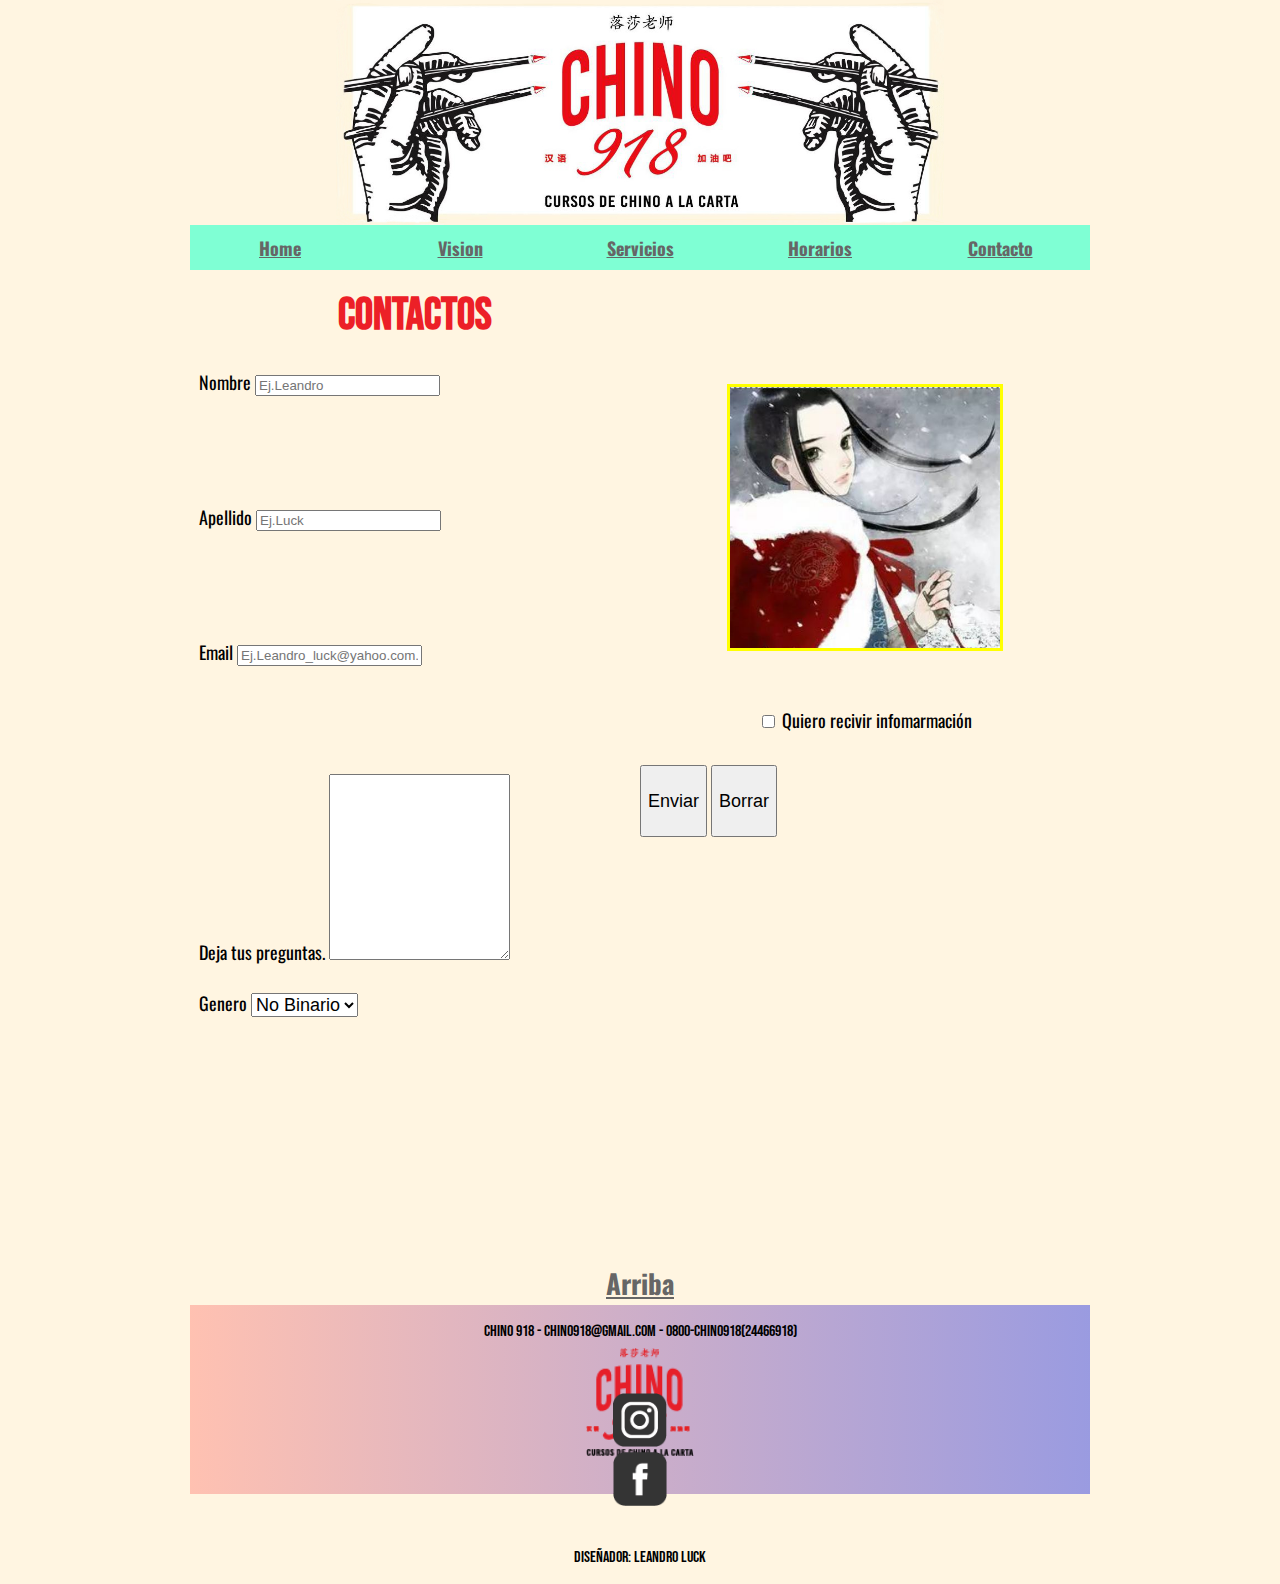
==== views/contactos.html @ fb4c339f "First commit" ====
<!DOCTYPE html>
<html lang="en">
<head>
    <meta charset="UTF-8">
    <meta http-equiv="X-UA-Compatible" content="IE=edge">
    <meta name="viewport" content="width=device-width, initial-scale=1.0">
    <title>Chino 918: contacto</title>
    <meta name="description" content="Tras elegir el curso, taller y/o workshop, completa el formulario y nos pondremos en contacto. Empecemos el camino para aprender.">
    <link rel="stylesheet" href="https://cdn.jsdelivr.net/npm/bootstrap@4.6.0/dist/css/bootstrap.min.css" integrity="sha384-B0vP5xmATw1+K9KRQjQERJvTumQW0nPEzvF6L/Z6nronJ3oUOFUFpCjEUQouq2+l" crossorigin="anonymous">
    <link rel="stylesheet" href="../css/stilos.css">
    <!-- font BebasNeue -->
    <link rel="preconnect" href="https://fonts.gstatic.com">
    <link href="https://fonts.googleapis.com/css2?family=Bebas+Neue&display=swap" rel="stylesheet">
    <!-- font Oswald -->
    <link rel="preconnect" href="https://fonts.gstatic.com">
    <link href="https://fonts.googleapis.com/css2?family=Oswald&display=swap" rel="stylesheet">

</head>
<body class="mediaContacto">
    <div  class="gridCuerpoContacto">
        <header>
            <a href="../index.html" class="imgHeader">
                <img src="../imagenes/header.JPG" alt="Logo" 
                class="rounded-circle imagenHeader">
            </a>
        </header>
        <nav>
            <ul id="gridListaNav">
              <li class="liNav"><a href="../index.html">Home</a></li>
              <li class="liNav"><a href="../views/vision.html">Vision</a></li>
              <li class="liNav"><a href="../views/servicios.html  ">Servicios</a></li>
              <li class="liNav"><a href="./horarios.html">Horarios</a></li>
              <li class="liNav"><a href="./contactos.html">Contacto</a></li>
           </ul>
        </nav>
        <main class="gridMainContacto">
            <section class="gridSectAsideContacto">
                <h1 class="titulo">Contactos</h1>
                <form action="" class="gridParrafoContacto">
                    <div class="form-group textoContacto ">   
                        <label for="nombre">Nombre</label>
                        <input type="text" class="form-control" placeholder="Ej.Leandro" id="nombre">
                    </div>    
                    <div class="form-group textoContacto">
                        <label for="apellido" >Apellido</label>
                        <input type="text" class="form-control" placeholder="Ej.Luck" id="apellido">
                    </div>
                    <div class="form-group textoContacto">
                        <label for="email" >Email</label>
                        <input type="email" class="form-control" placeholder="Ej.Leandro_luck@yahoo.com.ar" id="email">
                    </div>
                    <div class="form-group textoContacto">
                        <label for="mensaje" >Deja tus preguntas.</label>
                        <textarea class="form-control texareaContacto" id="mensaje" rows="3"></textarea>
                    </div>
                    <div class="form-group textoContacto">
                        <label for="genero" >Genero</label>
                    <select class="form-control textoContacto" id="genero">
                            <option >No Binario</option>
                            <option >Masculino</option>
                            <option >Femenino</option>
                    </select>
                    </div>


            </section>
            <aside class="gridAsideContacto">
                <div class="asideProfe">
                    <img src="../imagenes/profesora.JPG" alt="Profesora" class="estiloProfeDos">

                    <div class="form-check checkCentrado textoContacto">
                        <input class="form-check-input" type="checkbox"  value="1" id="aceptar">
                        <label  class="form-check-label" for="aceptar">Quiero recivir infomarmación</label>
                    </div>
                    <div class="btn-group btn-group-toggle "">
                        <input class="btn btn-primary active botonAncho textoContacto" type="submit" value="Enviar">
                        <input class="btn btn-primary botonAncho textoContacto" type="reset" value="Borrar">
                    </div>
                </div>
                
            </aside>                    

        </main> 
        <div class="arriba">
            <a href="./contactos.html">Arriba</a>
        </div>
        <footer id="gridFooter">
            <div class="container divFooter altoUno">
                <div class="row">
                    <div class="col-md-2 col-sm-1" ></div>
                    <div class="col-md-8 col-sm-10">
                        <p class="direccion">Chino 918 - chino918@gmail.com - 0800-CHINO918(24466918)</p>
                    </div>
                    <div class="col-md-2 col-sm-1"></div>
                    
                </div>
            </div>
            <div class="container altoDos">
                <div class="row divLogo">
                    <div class="col-md-4"></div>
                    <div class="col-md-4">
                        <img src="../imagenes/footer.png" alt="logo">
                    </div>
                    <div class="col-md-4"></div>
                   
                </div>
            </div>
            <div class="container altotres">
                <div class="row">
                    <div class="col-md-2 col-sm-1"></div>
                    <div class="inst col-md-3 col-sm-4">
                        <a href="https://www.instagram.com/chino.918/?hl=es-la" >
                            <img src="../imagenes/instragram.png" alt="Logo instagram" class="logoInst">
                            </a>
                    </div>
                    <div class="col-md-2 col-sm-2"></div>
                    <div class="face col-md-3 col-sm-4">
                        <a href="https://www.facebook.com/918chino">
                            <img src="../imagenes/facebook.png" alt="Logo facebook" class="logoFace">
                    </a>
                    </div>
                    <div class="col-md-2 col-sm-1"></div>
                </div>
            </div>
            <div class="container altoCuatro">
                <div class="row dise">
                    <div class="col-md-3"></div>
                    <div class="col-md-6">
                        <p class="creador">Diseñador: Leandro Luck</p>
                    </div>
                    <div class="col-md-3"></div>
                </div>
            </div>
            
        </footer>
    </div>
        <script src="https://code.jquery.com/jquery-3.5.1.slim.min.js" integrity="sha384-DfXdz2htPH0lsSSs5nCTpuj/zy4C+OGpamoFVy38MVBnE+IbbVYUew+OrCXaRkfj" crossorigin="anonymous"></script>
        <script src="https://cdn.jsdelivr.net/npm/popper.js@1.16.1/dist/umd/popper.min.js" integrity="sha384-9/reFTGAW83EW2RDu2S0VKaIzap3H66lZH81PoYlFhbGU+6BZp6G7niu735Sk7lN" crossorigin="anonymous"></script>
        <script src="https://cdn.jsdelivr.net/npm/bootstrap@4.6.0/dist/js/bootstrap.min.js" integrity="sha384-+YQ4JLhjyBLPDQt//I+STsc9iw4uQqACwlvpslubQzn4u2UU2UFM80nGisd026JF" crossorigin="anonymous"></script>  
</body>
</html>
---- css/stilos.css ----
body{   width: 100vh;
        height: 170vh;
        font-family: 'Oswald', sans-serif;
        background-color: #fff5e1;
        margin: auto;}             


h1{ 
        font-family: 'Bebas Neue', cursive; 
        font-size: 5vh;
        color: #ec2027;
        margin: auto; }

h2{
        font-family: 'Bebas Neue', cursive;
        font-size: 4vh;
        color: #000;}

h3{
        font-family: 'Bebas Neue', cursive;
        font-size: 3vh;
        color: #000;}

p{      font-family: 'Bebas Neue', cursive;
        font-size: 2vh;}


a{
        font-weight:bold;
        color: #666;}




body footer div img{    max-width: 12vh;
                        height: 12vh;}





body div footer { background-image: linear-gradient(to left, rgba(51, 63, 224, 0.493) , rgba(255, 0, 0, 0.212));} 


.gridCuerpo{
                display: grid;
                grid-template-rows:25vh 5vh 105vh 5vh 21vh 10vh;
                grid-template-columns: 100vh;
                grid-template-areas:"header  "
                                    "nav     "
                                    "mainCentral "
                                    "arriba  "
                                    "footer  "
                                     ".";}


.gridCuerpoContacto{
                        display: grid;
                        grid-template-rows:25vh 5vh 110vh 5vh 21vh 10vh;
                        grid-template-columns: 100vh;
                        grid-template-areas:"header  "
                                        "nav     "
                                        "mainCentral "
                                        "arriba  "
                                        "footer  "
                                        ".";}


.imgHeader{grid-area: header;
            width:100%;
            display: grid;
            grid-template-columns:10vh 80vh 10vh;
            grid-template-rows: 100vh;
            grid-template-areas:". centrado .";
            justify-items: center;}

.imagenHeader{  grid-area: centrado;
                max-width: 100%;
                height: 25vh;
                

}

nav{ font-size: 2vh;
     grid-area: nav;
     background-color: aquamarine;}


.liNav:hover{ font-size: 120%;
                transition: 2s;}

#gridListaNav{  margin: 0%;
                padding: 0%;
                list-style: none;
                height: 100%;
                grid-area: nav;
                display: grid;
                grid-template-rows:100%;
                grid-template-columns:20% 20% 20% 20% 20%;
               justify-items: center;
                align-items: center;}


.gridMain{      grid-area: mainCentral;
                display: grid;
                grid-template-rows: 105vh;
                grid-template-columns:50vh 50vh ;
                grid-template-areas:"section aside";}  


.gridMainHorarios{      grid-area: mainCentral;
                        display: grid;
                        grid-template-rows:10vh 90vh;
                        grid-template-columns:50vh 50vh;
                        grid-template-areas:" horarios  . "
                                            " tabla     tabla";} 
        
.gridMainContacto{      grid-area: mainCentral;
                        display: grid;
                        grid-template-rows: 120vh;
                        grid-template-columns:50vh 50vh ;
                        grid-template-areas:"section aside";}
 
.tituloHorario{ grid-area: horarios;
                text-align: center;}

.tablaHorarios{grid-area: tabla;
                }

                                   

.gridSectAside{   grid-area: section;
                  display: grid;
                  grid-template-rows: 10vh 95vh;
                  grid-template-columns:50vh;
                  grid-template-areas:  "titulo  "
                                        "parrafo";}

.gridSectAsideContacto{ grid-area: section;
                        display: grid;
                        grid-template-rows: 10vh 70vh;
                        grid-template-columns:50vh;
                        grid-template-areas:  "titulo  "
                                        "parrafo";}

      
.titulo{grid-area: titulo; 
        text-align: center;
        margin: auto;}

.parrafo{grid-area: parrafo;
         margin: 2%;
        text-align: justify;}

.gridParrafoContacto{grid-area: parrafo;
         margin: 2%;
        text-align: justify;
        display: grid;
        grid-template-rows: 15vh 15vh 15vh 24vh 18vh;}


.textoContacto{font-size: 2vh;}

.texareaContacto{height: 20vh;}


.gridAsideIndex{ grid-area: aside;
                display: grid;
                grid-template-rows: 10vh 30vh 70vh ;
                grid-template-columns:50vh;
                grid-template-areas:  "titulo  "
                                      "asideVideo  "
                                      "parrafoDos";}

.gridAsideVision{ grid-area: aside;
                 display: grid;
                 grid-template-rows: 10vh 90vh ;
                 grid-template-columns:50vh;
                 grid-template-areas:  "titulo  "
                                        "asideProfe";}

.gridAsideServicios{ grid-area: aside;
                display: grid;
                grid-template-rows: 10vh 90vh ;
                grid-template-columns:50vh;
                grid-template-areas:  "titulo  "
                                      "parrafoDos";}


.gridAsideContacto{ grid-area: aside;
                  display: grid;
                  grid-template-rows: 10vh 70vh ;
                  grid-template-columns:50vh;
                  grid-template-areas:  "titulo  "
                                        "asideProfe";}

.asideVideo{    grid-area: asideVideo;
                display: grid;
                justify-content: space-evenly }

.asideProfe{    grid-area: asideProfe  ;
                 display: grid;
                grid-template-rows: 35vh 10vh;}

.cardTex{
                text-align: center;
}


.estiloVideo{   max-width: 100%;
                max-height: 100% ;
                border: solid  yellow;}

.profeDimension{height: 100%;
                width: 100%;}

.estiloProfe{   max-width: 50vh;
                max-height: 50vh ;
                border: solid  yellow;
                display: flex;
                margin: auto;
                }

.estiloProfeDos{   max-width: 30vh;
                    max-height: 30vh ;
                   border: solid  yellow;
                   display: flex;
                   margin: auto;}
.botonAncho{
                height: 8vh;}


.cardAncho{     width: 100%;}

.parrafoDos{grid-area: parrafoDos;
            margin: 2%;
            text-align: justify}
      

.arriba{font-size: 3vh; 
        grid-area: arriba;
        text-align: center;
        margin: auto;}


.checkCentrado{margin: auto;}        
        
#gridFooter{   
                grid-area: footer;}

    .divFooter{ grid-area: direc;
                text-align: center;}

    .direccion{font-size: 1.8vh;}

    .altoUno{height: 3vh;}
                            
    .altoDos{height: 5vh;}
                            
    .altoTres{height: 15vh;}
                            
    .altoCuatro{height: 4vh;}
                            
    .divLogo{ grid-area: logo;
            text-align: center;}
                            
    .inst{ grid-area: inst;
            text-align: center;}
                            
    .logoInst{ height: 6vh;
                width: 6vh;}
                            
    .face{ grid-area: face;
           text-align: center;}
                            
    .logoFace{ height: 6vh;
               width: 6vh;}
                            
    .dise{  grid-area: crea;
            text-align: center;}
                            
    .creador{ margin: 4vh 0 0 0 ;
              font-size: 1.8vh;}



.wc{    font-size: 2.2vh;
        color: rgb(131, 175, 106);
        margin: 2vh;}
                                    
.wde{   font-size: 2.2vh;        
        color: rgb(133, 114, 202);
        margin: 2vh;}
                    
.c{     font-size: 2.2vh;
        color: rgb(205, 219, 143);
        margin: 2vh;}
        
                    
.ta{    font-size: 2.2vh;
        color: rgb(224, 24, 174);
        margin: 2vh;}


        
.tablaInd{   grid-area: inicio;
                display: grid;
                grid-template-columns:10vh 10vh 15vh 40vh 10vh 15vh;
                text-align: center;
                font-size: 2.3vh;
                color: #666;}

.tablaWc{    grid-area: uno;
                display: grid;
                grid-template-columns:10vh 10vh 15vh 40vh 10vh 15vh;
                text-align: center;
                font-size: 2vh;
                color: rgb(131, 175, 106);}

.tablaWcDos{ grid-area: dos;
                display: grid;
                grid-template-columns:10vh 10vh 15vh 40vh 10vh 15vh;
                text-align: center;
                font-size: 2vh;
                color: rgb(131, 175, 106);}
            
.tablaWde{   grid-area: tres;
                display: grid;
                grid-template-columns:10vh 10vh 15vh 40vh 10vh 15vh;
                text-align: center;
                font-size: 2vh;
                color: rgb(133, 114, 202);}
            
.tablac{     grid-area: cuatro;
        display: grid;
        grid-template-columns:10vh 10vh 15vh 40vh 10vh 15vh;
        text-align: center;
        font-size: 2vh;
        color: rgb(205, 219, 143);}

.tablacDos{  grid-area: cinco;
        display: grid;
        grid-template-columns:10vh 10vh 15vh 40vh 10vh 15vh;
        text-align: center;
        font-size: 2vh;
        color: rgb(205, 219, 143);}
            
.tablaTa{    grid-area: seis;
        display: grid;
        grid-template-columns:10vh 10vh 15vh 40vh 10vh 15vh;
        text-align: center;
        font-size: 2vh;
        color: rgb(224, 24, 174);}

             
/*index*/
@media only screen and (max-width:576px){

body{width: 40vh;}

.imgHeader{grid-area: header;
        width:100%;
        display: grid;
        grid-template-columns:5vh 30vh 5vh;
        grid-template-rows: 100vh;
        grid-template-areas:". centrado .";
        justify-items: center;}

body footer div img{max-width: 5vh;
                   height: 5vh;}
/*Index*/
.mediaIndex{height: 190vh;}

.gridCuerpo{
                display: grid;
                grid-template-rows:25vh 5vh 125vh 5vh 20vh 5vh;
                grid-template-columns: 40vh;
                grid-template-areas:"header  "
                                    "nav     "
                                    "mainCentral "
                                    "arriba  "
                                    "footer  "
                                     ".";}

.gridMain{      grid-area: mainCentral;
                display: grid;
                grid-template-rows: 80vh 60vh;
                grid-template-columns:40vh ;
                grid-template-areas:"section"
                                    "aside";} 

.gridAsideIndex{ grid-area: aside;
                 display: grid;
                 grid-template-rows: 20vh 30vh ;
                grid-template-columns:40vh;
                grid-template-areas:  "parrafoDos  "
                                         "asideVideo";}
/*Vision*/
.mediaVision{height: 80vh;}

.gridCuerpoMediaVision{
        display: grid;
        grid-template-rows:25vh 5vh 80vh 5vh 20vh 5vh;
        grid-template-columns: 40vh;
        grid-template-areas:"header  "
                            "nav     "
                            "mainCentral "
                            "arriba  "
                            "footer  "
                             ".";}

.gridMainMediaVision{      grid-area: mainCentral;
                        display: grid;
                        grid-template-rows: 30vh 50vh;
                        grid-template-columns:40vh ;
                        grid-template-areas:"section"
                                    "aside";} 

 
.gridSectAside{   grid-area: section;
                  display: grid;
                  grid-template-rows: 10vh 60vh;
                  grid-template-columns:40vh;
                  grid-template-areas:  "titulo  "
                                       "parrafo";}



.gridAsideVision{ grid-area: aside;
                  display: grid;
                  grid-template-rows: 5vh 40vh ;
                  grid-template-columns:40vh;
                  grid-template-areas:  ". "
                                        "asideProfe";}

.estiloProfe{   max-width: 30vh;
                max-height: 30vh ;
                border: solid  yellow;
                display: flex;
                margin: auto;}

/*Sevicios*/
.mediaServicios{height: 300vh;}

.gridCuerpoMediaServicios{ 
                            display: grid;
                            grid-template-rows:25vh 5vh 158vh 5vh 20vh 1vh;
                            grid-template-columns: 40vh;
                            grid-template-areas:"header  "
                                                "nav     "
                                                "mainCentral "
                                                "arriba  "
                                                "footer  "
                                                ".";}

.gridMainServicios{     grid-area: mainCentral;
                        display: grid;
                        grid-template-rows: 88vh 70vh;
                        grid-template-columns:40vh ;
                        grid-template-areas:"section"
                                             "aside";} 

.gridSectAside{   grid-area: section;
                  display: grid;
                  grid-template-rows: 10vh 100vh;
                  grid-template-columns:40vh;
                  grid-template-areas:  "titulo  "
                                        "parrafo";}

.gridAsideServicios{ grid-area: aside;
                     display: grid;
                     grid-template-rows: 1vh 69vh ;
                     grid-template-columns:40vh;
                     grid-template-areas:  "titulo  "
                                           "parrafoDos";}
                                           
.mediaParrafo{grid-area: parrafo;
         margin: 0;
        text-align: center;}

.mediaParrafoDos{grid-area: parrafoDos;
         margin: 0;
        text-align: center;}

.wc{    margin: 0;}
                                    
.wde{   margin: 0;}
                    
.c{     margin: 0;}
        
                    
.ta{    margin: 0;}

/*Horarios*/

.mediaHorarios{height: 100vh;}

.gridCuerpoMediaHorario{
                        display: grid;
                        grid-template-rows:25vh 5vh 100vh 5vh 21vh 1vh;
                        grid-template-columns: 40vh;
                        grid-template-areas:"header  "
                                        "nav     "
                                        "mainCentral "
                                        "arriba  "
                                        "footer  "
                                        ".";}

.gridMainHorarios{      grid-area: mainCentral;
                        display: grid;
                        grid-template-rows:10vh 90vh;
                        grid-template-columns:20vh 20vh;
                        grid-template-areas:" horarios  . "
                                            " tabla     tabla";} 



.tablaInd{   grid-area: inicio;
             display: grid;
             grid-template-columns:4.5vh 6vh 6vh 9.5vh 9vh 5vh;
             text-align: center;
             font-size: 1.8vh;
             color: #666;}
                                
.tablaWc{    grid-area: uno;
             display: grid;
             grid-template-columns:4.5vh 6vh 6vh 9.5vh 9vh 5vh;
             text-align: center;
             font-size: 1.3vh;
             color: rgb(131, 175, 106);}
                                
.tablaWcDos{ grid-area: dos;
             display: grid;
             grid-template-columns:4.5vh 6vh 6vh 9.5vh 9vh 5vh;
             text-align: center;
             font-size: 1.3vh;
             color: rgb(131, 175, 106);}
                                            
.tablaWde{   grid-area: tres;
             display: grid;
             grid-template-columns:4.5vh 6vh 6vh 9.5vh 9vh 5vh;
             text-align: center;
             font-size: 1.3vh;
             color: rgb(133, 114, 202);}
                                            
.tablac{     grid-area: cuatro;
             display: grid;
             grid-template-columns:4.5vh 6vh 6vh 9.5vh 9vh 5vh;
             text-align: center;
             font-size: 1.3vh;
             color: rgb(205, 219, 143);}
                                
.tablacDos{  grid-area: cinco;
             display: grid;
             grid-template-columns:4.5vh 6vh 6vh 9.5vh 9vh 5vh;
             text-align: center;
             font-size: 1.3vh;
             color: rgb(205, 219, 143);}
                                            
.tablaTa{    grid-area: seis;
             display: grid;
             grid-template-columns:4.5vh 6vh 6vh 9.5vh 9vh 5vh;
             text-align: center;
             font-size: 1.3vh;
             color: rgb(224, 24, 174);}

/*Contacto*/

.mediaContacto{height: 200vh;}

.gridCuerpoContacto{
        display: grid;
        grid-template-rows:25vh 5vh 160vh 5vh 21vh 1vh;
        grid-template-columns: 40vh;
        grid-template-areas:"header  "
                        "nav     "
                        "mainCentral "
                        "arriba  "
                        "footer  "
                        ".";}

.gridMainContacto{      grid-area: mainCentral;
                        display: grid;
                        grid-template-rows: 85vh 80vh;
                        grid-template-columns:40vh ;
                        grid-template-areas:"section"
                                             "aside";}

.gridSectAsideContacto{ grid-area: section;
                        display: grid;
                        grid-template-rows: 10vh 70vh;
                        grid-template-columns:40vh;
                        grid-template-areas:  "titulo  "
                                        "parrafo";}

.gridAsideContacto{ grid-area: aside;
                  display: grid;
                  grid-template-rows: 10vh 70vh ;
                  grid-template-columns:40vh;
                  grid-template-areas:  "titulo  "
                                        "asideProfe";}
/*Footer - todos*/
.logoInst{ height: 2vh;
           width: 2vh;}

                                                    
.logoFace{ height: 2vh;
           width: 2vh;}

.creador{ font-size: 1vh;
        margin:0;}

.arriba{font-size: 2vh;}

.direccion{font-size: 1vh;}

    
 }
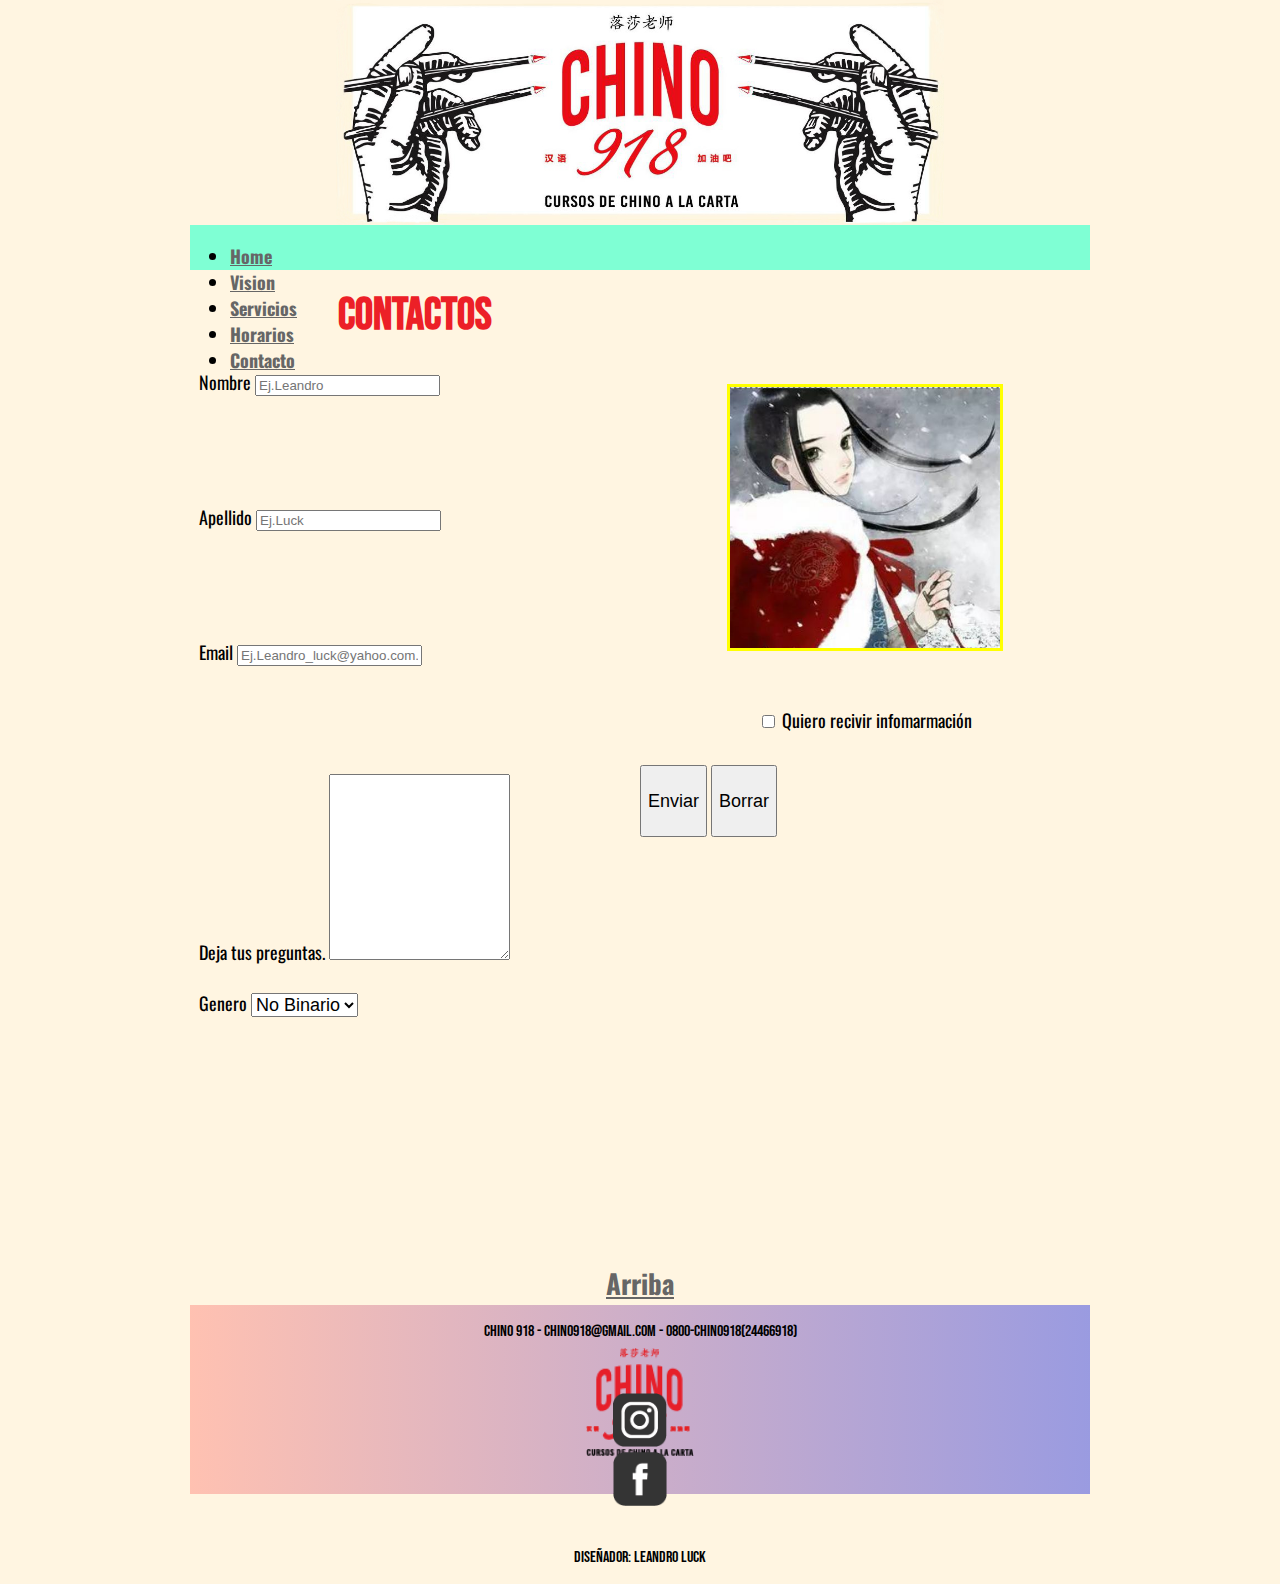
==== commit 8799c11a: "Se corrigen errores en grids del index y en el media query el navegador pase de ser horizontal a ser" ====
--- a/views/contactos.html
+++ b/views/contactos.html
@@ -5,6 +5,7 @@
     <meta http-equiv="X-UA-Compatible" content="IE=edge">
     <meta name="viewport" content="width=device-width, initial-scale=1.0">
     <title>Chino 918: contacto</title>
+    <meta name="keywords" content="Idioma, Lenguaje, Lengua, Chino, Chino Mandarin, Clases, Enseñanza, Estudio, Aprendisaje, Talleres, Workshop, Traducción, ">
     <meta name="description" content="Tras elegir el curso, taller y/o workshop, completa el formulario y nos pondremos en contacto. Empecemos el camino para aprender.">
     <link rel="stylesheet" href="https://cdn.jsdelivr.net/npm/bootstrap@4.6.0/dist/css/bootstrap.min.css" integrity="sha384-B0vP5xmATw1+K9KRQjQERJvTumQW0nPEzvF6L/Z6nronJ3oUOFUFpCjEUQouq2+l" crossorigin="anonymous">
     <link rel="stylesheet" href="../css/stilos.css">
@@ -25,7 +26,7 @@
             </a>
         </header>
         <nav>
-            <ul id="gridListaNav">
+            <ul class="gridListaNav">
               <li class="liNav"><a href="../index.html">Home</a></li>
               <li class="liNav"><a href="../views/vision.html">Vision</a></li>
               <li class="liNav"><a href="../views/servicios.html  ">Servicios</a></li>
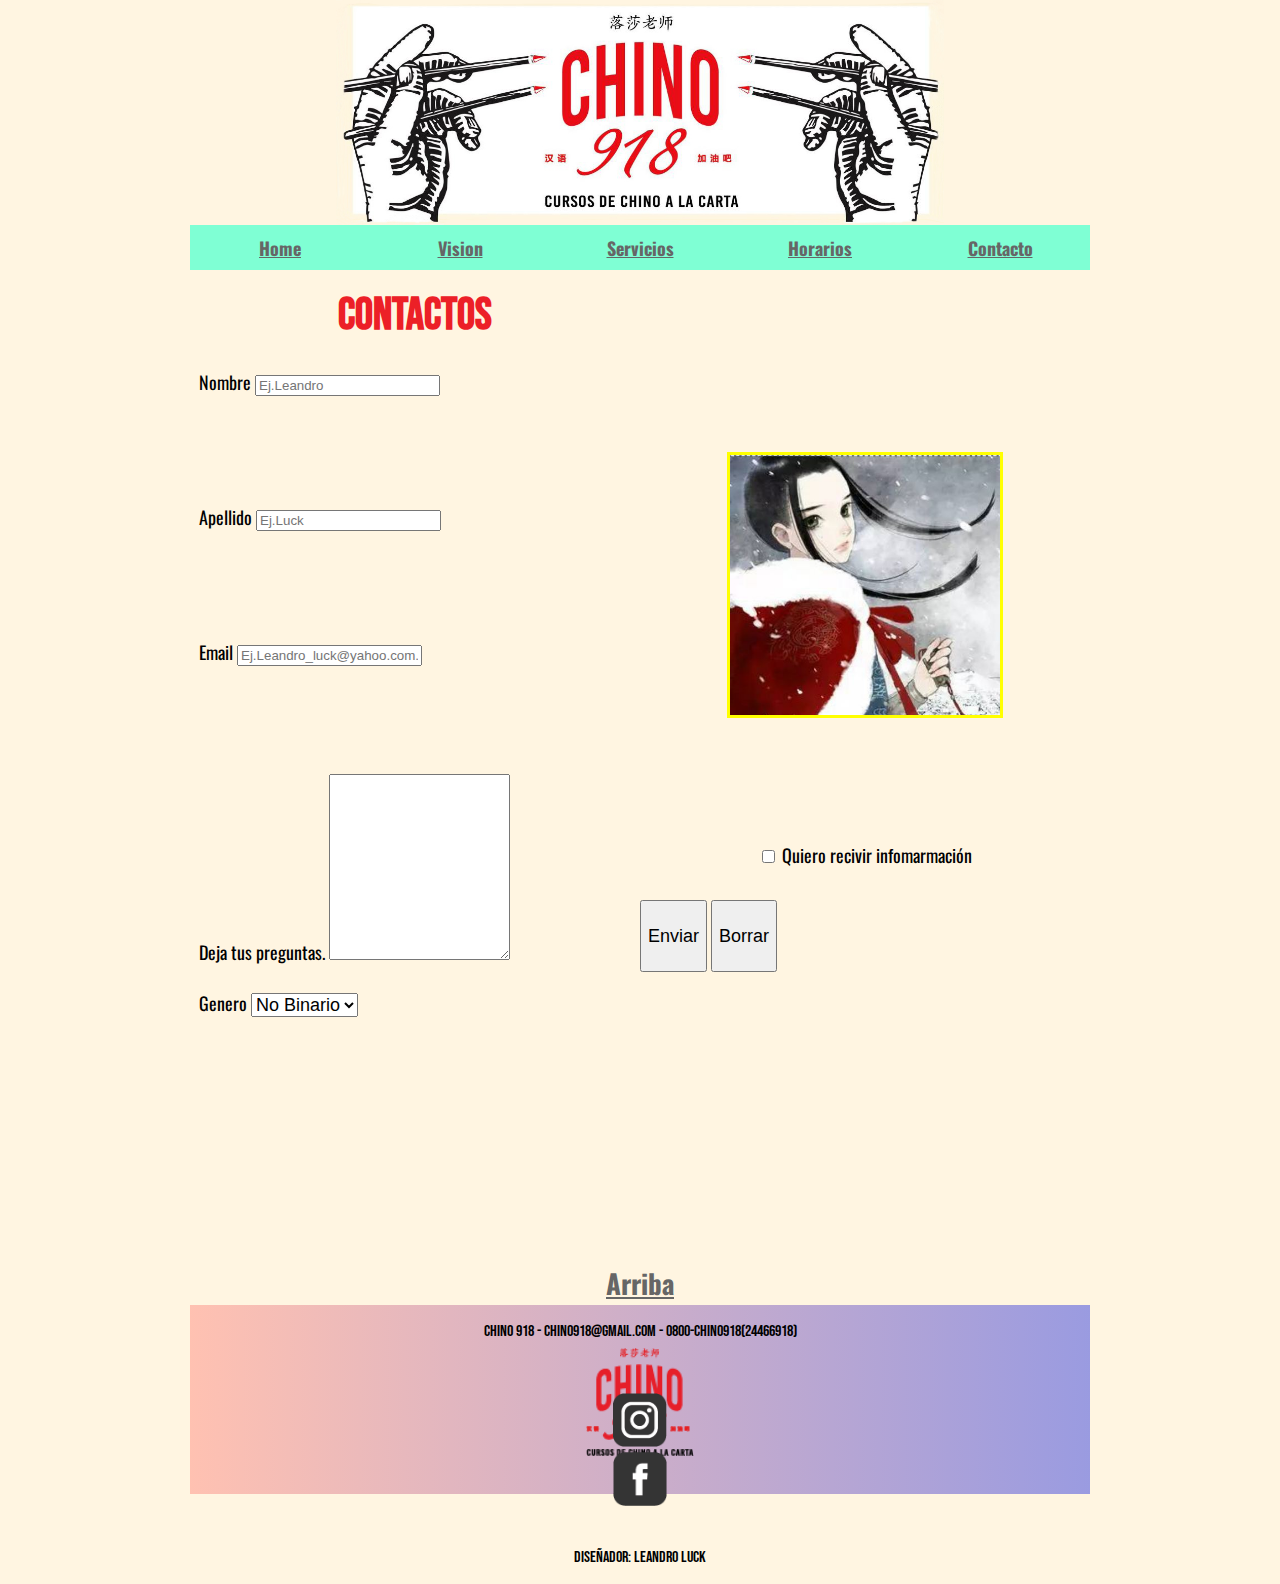
==== commit 4888c7e5: "Se corrigieron dos las paginas y se cambiaron las medias de los menus" ====
--- a/views/contactos.html
+++ b/views/contactos.html
@@ -8,7 +8,7 @@
     <meta name="keywords" content="Idioma, Lenguaje, Lengua, Chino, Chino Mandarin, Clases, Enseñanza, Estudio, Aprendisaje, Talleres, Workshop, Traducción, ">
     <meta name="description" content="Tras elegir el curso, taller y/o workshop, completa el formulario y nos pondremos en contacto. Empecemos el camino para aprender.">
     <link rel="stylesheet" href="https://cdn.jsdelivr.net/npm/bootstrap@4.6.0/dist/css/bootstrap.min.css" integrity="sha384-B0vP5xmATw1+K9KRQjQERJvTumQW0nPEzvF6L/Z6nronJ3oUOFUFpCjEUQouq2+l" crossorigin="anonymous">
-    <link rel="stylesheet" href="../css/stilos.css">
+    <link rel="stylesheet" href="../estilo.css">
     <!-- font BebasNeue -->
     <link rel="preconnect" href="https://fonts.gstatic.com">
     <link href="https://fonts.googleapis.com/css2?family=Bebas+Neue&display=swap" rel="stylesheet">
@@ -19,13 +19,13 @@
 </head>
 <body class="mediaContacto">
     <div  class="gridCuerpoContacto">
-        <header>
+        <header class="gridHeaderIndex">
             <a href="../index.html" class="imgHeader">
                 <img src="../imagenes/header.JPG" alt="Logo" 
                 class="rounded-circle imagenHeader">
             </a>
         </header>
-        <nav>
+        <nav class="gridNavIndex">
             <ul class="gridListaNav">
               <li class="liNav"><a href="../index.html">Home</a></li>
               <li class="liNav"><a href="../views/vision.html">Vision</a></li>
--- a/estilo.css
+++ b/estilo.css
@@ -0,0 +1,977 @@
+body {
+  width: 100vh;
+  height: 170vh;
+  font-family: 'Oswald', sans-serif;
+  background-color: #fff5e1;
+  margin: auto;
+}
+
+h1 {
+  font-family: 'Bebas Neue', cursive;
+  font-size: 5vh;
+  color: #ec2027;
+  margin: auto;
+}
+
+h2 {
+  font-family: 'Bebas Neue', cursive;
+  font-size: 4vh;
+  color: #000;
+}
+
+h3 {
+  font-family: 'Bebas Neue', cursive;
+  font-size: 3vh;
+  color: #000;
+}
+
+p {
+  font-family: 'Bebas Neue', cursive;
+  font-size: 2vh;
+}
+
+a {
+  font-weight: bold;
+  color: #666;
+}
+
+body footer div img {
+  max-width: 12vh;
+  height: 12vh;
+}
+
+body div footer {
+  background-image: -webkit-gradient(linear, right top, left top, from(rgba(51, 63, 224, 0.493)), to(rgba(255, 0, 0, 0.212)));
+  background-image: linear-gradient(to left, rgba(51, 63, 224, 0.493), rgba(255, 0, 0, 0.212));
+}
+
+/*Index*/
+.gridCuerpo {
+  display: -ms-grid;
+  display: grid;
+  -ms-grid-rows: 25vh 5vh 105vh 5vh 21vh 10vh;
+      grid-template-rows: 25vh 5vh 105vh 5vh 21vh 10vh;
+  -ms-grid-columns: 100vh;
+      grid-template-columns: 100vh;
+      grid-template-areas: "heade  "+ "nave     "+ "mainCentral "+ "arriba  "+ "footer  "+ ".";
+}
+
+.gridHeaderIndex {
+  -ms-grid-row: 1;
+  -ms-grid-column: 1;
+  grid-area: heade;
+  display: -ms-grid;
+  display: grid;
+      grid-template-rows: 25vh;
+      grid-template-columns: 100vh;
+}
+
+.imgHeader {
+  width: 100%;
+  display: -ms-grid;
+  display: grid;
+  -ms-grid-columns: 10vh 80vh 10vh;
+      grid-template-columns: 10vh 80vh 10vh;
+  -ms-grid-rows: 25vh;
+      grid-template-rows: 25vh;
+      grid-template-areas: ". centrado .";
+  justify-items: center;
+}
+
+.imagenHeader {
+  -ms-grid-row: 1;
+  -ms-grid-column: 2;
+  grid-area: centrado;
+  max-width: 100%;
+  height: 25vh;
+}
+
+.gridNavIndex {
+  -ms-grid-row: 2;
+  -ms-grid-column: 1;
+  grid-area: nave;
+  display: -ms-grid;
+  display: grid;
+      grid-template-rows: 5vh;
+  grid-column: 100vh;
+}
+
+.gridListaNav {
+  margin: 0%;
+  padding: 0%;
+  list-style: none;
+  height: 5vh;
+  display: -ms-grid;
+  display: grid;
+  -ms-grid-rows: 100%;
+      grid-template-rows: 100%;
+  -ms-grid-columns: 20% 20% 20% 20% 20%;
+      grid-template-columns: 20% 20% 20% 20% 20%;
+  justify-items: center;
+  -webkit-box-align: center;
+      -ms-flex-align: center;
+          align-items: center;
+}
+
+nav {
+  font-size: 2vh;
+  grid-area: nav;
+  background-color: aquamarine;
+}
+
+.liNav:hover {
+  font-size: 120%;
+  -webkit-transition: 2s;
+  transition: 2s;
+}
+
+.gridMain {
+  -ms-grid-row: 3;
+  -ms-grid-column: 1;
+  grid-area: mainCentral;
+  display: -ms-grid;
+  display: grid;
+      grid-template-rows: 105vh;
+      grid-template-columns: 50vh 50vh;
+      grid-template-areas: "section aside";
+}
+
+.gridSectAside {
+  -ms-grid-row: 1;
+  -ms-grid-column: 1;
+  grid-area: section;
+  display: -ms-grid;
+  display: grid;
+      grid-template-rows: 10vh 95vh;
+      grid-template-columns: 50vh;
+      grid-template-areas: "titulo  "+ "parrafo";
+}
+
+.titulo {
+  -ms-grid-row: 1;
+  -ms-grid-column: 1;
+  grid-area: titulo;
+  text-align: center;
+  margin: auto;
+}
+
+.parrafo {
+  -ms-grid-row: 2;
+  -ms-grid-column: 1;
+  grid-area: parrafo;
+  margin: 2%;
+  text-align: justify;
+}
+
+.gridAsideIndex {
+  -ms-grid-row: 1;
+  -ms-grid-column: 2;
+  grid-area: aside;
+  display: -ms-grid;
+  display: grid;
+      grid-template-rows: 10vh 30vh 70vh;
+      grid-template-columns: 50vh;
+      grid-template-areas: "titulo  "+ "asideVideo  "+ "parrafoDos";
+}
+
+.asideVideo {
+  -ms-grid-row: 2;
+  -ms-grid-column: 1;
+  grid-area: asideVideo;
+  display: -ms-grid;
+  display: grid;
+  -webkit-box-pack: space-evenly;
+      -ms-flex-pack: space-evenly;
+          justify-content: space-evenly;
+}
+
+.estiloVideo {
+  max-width: 100%;
+  max-height: 100%;
+  border: solid  yellow;
+}
+
+.parrafoDos {
+  -ms-grid-row: 2;
+  -ms-grid-column: 1;
+  grid-area: parrafoDos;
+  margin: 2%;
+  text-align: justify;
+}
+
+.arriba {
+  font-size: 3vh;
+  -ms-grid-row: 4;
+  -ms-grid-column: 1;
+  grid-area: arriba;
+  text-align: center;
+  margin: auto;
+}
+
+#gridFooter {
+  -ms-grid-row: 5;
+  -ms-grid-column: 1;
+  grid-area: footer;
+}
+
+.divFooter {
+  grid-area: direc;
+  text-align: center;
+}
+
+.direccion {
+  font-size: 1.8vh;
+}
+
+.altoUno {
+  height: 3vh;
+}
+
+.altoDos {
+  height: 5vh;
+}
+
+.altoTres {
+  height: 15vh;
+}
+
+.altoCuatro {
+  height: 4vh;
+}
+
+.divLogo {
+  grid-area: logo;
+  text-align: center;
+}
+
+.inst {
+  grid-area: inst;
+  text-align: center;
+}
+
+.logoInst {
+  height: 6vh;
+  width: 6vh;
+}
+
+.face {
+  grid-area: face;
+  text-align: center;
+}
+
+.logoFace {
+  height: 6vh;
+  width: 6vh;
+}
+
+.dise {
+  grid-area: crea;
+  text-align: center;
+}
+
+.creador {
+  margin: 4vh 0 0 0;
+  font-size: 1.8vh;
+}
+
+/*Vision*/
+.gridAsideVision {
+  -ms-grid-row: 1;
+  -ms-grid-column: 2;
+  grid-area: aside;
+  display: -ms-grid;
+  display: grid;
+      grid-template-rows: 10vh 90vh;
+      grid-template-columns: 50vh;
+      grid-template-areas: "titulo  "+ "asideProfe";
+}
+
+.asideProfe {
+  -ms-grid-row: 2;
+  -ms-grid-column: 1;
+  grid-area: asideProfe;
+  display: -ms-grid;
+  display: grid;
+      grid-template-rows: 50vh 10vh;
+}
+
+.profeDimension {
+  height: 100%;
+  width: 100%;
+}
+
+.estiloProfe {
+  max-width: 50vh;
+  max-height: 50vh;
+  border: solid  yellow;
+  display: -webkit-box;
+  display: -ms-flexbox;
+  display: flex;
+  margin: auto;
+}
+
+.cardAncho {
+  width: 100%;
+}
+
+.cardTex {
+  text-align: center;
+}
+
+/*Servicios*/
+.gridAsideServicios {
+  -ms-grid-row: 1;
+  -ms-grid-column: 2;
+  grid-area: aside;
+  display: -ms-grid;
+  display: grid;
+      grid-template-rows: 10vh 90vh;
+      grid-template-columns: 50vh;
+      grid-template-areas: "titulo  "+ "parrafoDos";
+}
+
+.wc {
+  font-size: 2.2vh;
+  color: #83af6a;
+  margin: 2vh;
+}
+
+.wde {
+  font-size: 2.2vh;
+  color: #8572ca;
+  margin: 2vh;
+}
+
+.c {
+  font-size: 2.2vh;
+  color: #cddb8f;
+  margin: 2vh;
+}
+
+.ta {
+  font-size: 2.2vh;
+  color: #e018ae;
+  margin: 2vh;
+}
+
+/*Horario*/
+.gridMainHorarios {
+  -ms-grid-row: 3;
+  -ms-grid-column: 1;
+  grid-area: mainCentral;
+  display: -ms-grid;
+  display: grid;
+      grid-template-rows: 10vh 90vh;
+      grid-template-columns: 50vh 50vh;
+      grid-template-areas: " horarios  . "+ " tabla     tabla";
+}
+
+.tituloHorario {
+  -ms-grid-row: 1;
+  -ms-grid-column: 1;
+  grid-area: horarios;
+  text-align: center;
+}
+
+.tablaHorarios {
+  -ms-grid-row: 2;
+  -ms-grid-column: 1;
+  -ms-grid-column-span: 2;
+  grid-area: tabla;
+}
+
+.tablaInd {
+  grid-area: inicio;
+  display: -ms-grid;
+  display: grid;
+  -ms-grid-columns: 10vh 10vh 15vh 40vh 10vh 15vh;
+      grid-template-columns: 10vh 10vh 15vh 40vh 10vh 15vh;
+  text-align: center;
+  font-size: 2.3vh;
+  color: #666;
+}
+
+.tablaWc {
+  grid-area: uno;
+  display: -ms-grid;
+  display: grid;
+  -ms-grid-columns: 10vh 10vh 15vh 40vh 10vh 15vh;
+      grid-template-columns: 10vh 10vh 15vh 40vh 10vh 15vh;
+  text-align: center;
+  font-size: 2vh;
+  color: #83af6a;
+}
+
+.tablaWcDos {
+  grid-area: dos;
+  display: -ms-grid;
+  display: grid;
+  -ms-grid-columns: 10vh 10vh 15vh 40vh 10vh 15vh;
+      grid-template-columns: 10vh 10vh 15vh 40vh 10vh 15vh;
+  text-align: center;
+  font-size: 2vh;
+  color: #83af6a;
+}
+
+.tablaWde {
+  grid-area: tres;
+  display: -ms-grid;
+  display: grid;
+  -ms-grid-columns: 10vh 10vh 15vh 40vh 10vh 15vh;
+      grid-template-columns: 10vh 10vh 15vh 40vh 10vh 15vh;
+  text-align: center;
+  font-size: 2vh;
+  color: #8572ca;
+}
+
+.tablac {
+  grid-area: cuatro;
+  display: -ms-grid;
+  display: grid;
+  -ms-grid-columns: 10vh 10vh 15vh 40vh 10vh 15vh;
+      grid-template-columns: 10vh 10vh 15vh 40vh 10vh 15vh;
+  text-align: center;
+  font-size: 2vh;
+  color: #cddb8f;
+}
+
+.tablacDos {
+  grid-area: cinco;
+  display: -ms-grid;
+  display: grid;
+  -ms-grid-columns: 10vh 10vh 15vh 40vh 10vh 15vh;
+      grid-template-columns: 10vh 10vh 15vh 40vh 10vh 15vh;
+  text-align: center;
+  font-size: 2vh;
+  color: #cddb8f;
+}
+
+.tablaTa {
+  grid-area: seis;
+  display: -ms-grid;
+  display: grid;
+  -ms-grid-columns: 10vh 10vh 15vh 40vh 10vh 15vh;
+      grid-template-columns: 10vh 10vh 15vh 40vh 10vh 15vh;
+  text-align: center;
+  font-size: 2vh;
+  color: #e018ae;
+}
+
+/* Contacto*/
+.gridCuerpoContacto {
+  display: -ms-grid;
+  display: grid;
+  -ms-grid-rows: 25vh 5vh 110vh 5vh 21vh 10vh;
+      grid-template-rows: 25vh 5vh 110vh 5vh 21vh 10vh;
+  -ms-grid-columns: 100vh;
+      grid-template-columns: 100vh;
+      grid-template-areas: "heade  "+ "nave"+ "mainCentral "+ "arriba  "+ "footer  "+ ".";
+}
+
+.gridMainContacto {
+  -ms-grid-row: 3;
+  -ms-grid-column: 1;
+  grid-area: mainCentral;
+  display: -ms-grid;
+  display: grid;
+  -ms-grid-rows: 120vh;
+      grid-template-rows: 120vh;
+  -ms-grid-columns: 50vh 50vh;
+      grid-template-columns: 50vh 50vh;
+      grid-template-areas: "section aside";
+}
+
+.gridParrafoContacto {
+  -ms-grid-row: 2;
+  -ms-grid-column: 1;
+  grid-area: parrafo;
+  margin: 2%;
+  text-align: justify;
+  display: -ms-grid;
+  display: grid;
+      grid-template-rows: 15vh 15vh 15vh 24vh 18vh;
+}
+
+.textoContacto {
+  font-size: 2vh;
+}
+
+.texareaContacto {
+  height: 20vh;
+}
+
+.gridSectAsideContacto {
+  -ms-grid-row: 1;
+  -ms-grid-column: 1;
+  grid-area: section;
+  display: -ms-grid;
+  display: grid;
+  -ms-grid-rows: 10vh 70vh;
+      grid-template-rows: 10vh 70vh;
+  -ms-grid-columns: 50vh;
+      grid-template-columns: 50vh;
+      grid-template-areas: "titulo  "+ "parrafo";
+}
+
+.gridAsideContacto {
+  -ms-grid-row: 1;
+  -ms-grid-column: 2;
+  grid-area: aside;
+  display: -ms-grid;
+  display: grid;
+  -ms-grid-rows: 10vh 70vh;
+      grid-template-rows: 10vh 70vh;
+  -ms-grid-columns: 50vh;
+      grid-template-columns: 50vh;
+      grid-template-areas: "titulo  "+ "asideProfe";
+}
+
+.estiloProfeDos {
+  max-width: 30vh;
+  max-height: 30vh;
+  border: solid  yellow;
+  display: -webkit-box;
+  display: -ms-flexbox;
+  display: flex;
+  margin: auto;
+}
+
+.botonAncho {
+  height: 8vh;
+}
+
+.checkCentrado {
+  margin: auto;
+}
+
+/*Media-index*/
+@media only screen and (max-width: 576px) {
+  body {
+    width: 40vh;
+  }
+  body footer div img {
+    max-width: 5vh;
+    height: 5vh;
+  }
+  /*Index*/
+  .mediaIndex {
+    height: 190vh;
+  }
+  .gridCuerpo {
+    display: -ms-grid;
+    display: grid;
+    -ms-grid-rows: 25vh 12.5vh 125vh 5vh 20vh 5vh;
+        grid-template-rows: 25vh 12.5vh 125vh 5vh 20vh 5vh;
+    -ms-grid-columns: 40vh;
+        grid-template-columns: 40vh;
+        grid-template-areas: "heade  "+ "nave     "+ "mainCentral "+ "arriba  "+ "footer  "+ ".";
+  }
+  .gridHeaderIndex {
+    -ms-grid-row: 1;
+    -ms-grid-column: 1;
+    grid-area: heade;
+    display: -ms-grid;
+    display: grid;
+        grid-template-rows: 25vh;
+        grid-template-columns: 40vh;
+  }
+  .gridNavIndex {
+    -ms-grid-rows: 12.5vh;
+        grid-template-rows: 12.5vh;
+    -ms-grid-column: 40;
+    grid-column: 40vh;
+  }
+  .imgHeader {
+    width: 25vh;
+    display: -ms-grid;
+    display: grid;
+    -ms-grid-columns: 5vh 30vh 5vh;
+        grid-template-columns: 5vh 30vh 5vh;
+    -ms-grid-rows: 100%;
+        grid-template-rows: 100%;
+        grid-template-areas: ". centrado .";
+    justify-items: center;
+  }
+  .gridListaNav {
+    margin: 0%;
+    padding: 0%;
+    list-style: none;
+    height: 100%;
+    display: -ms-grid;
+    display: grid;
+    -ms-grid-rows: 2.5vh 2.5vh 2.5vh 2.5vh 2.5vh;
+        grid-template-rows: 2.5vh 2.5vh 2.5vh 2.5vh 2.5vh;
+    -ms-grid-columns: 100%;
+        grid-template-columns: 100%;
+    justify-items: center;
+    -webkit-box-align: center;
+        -ms-flex-align: center;
+            align-items: center;
+  }
+  .gridMain {
+    -ms-grid-row: 3;
+    -ms-grid-column: 1;
+    grid-area: mainCentral;
+    display: -ms-grid;
+    display: grid;
+        grid-template-rows: 80vh 60vh;
+        grid-template-columns: 40vh;
+        grid-template-areas: "section"+ "aside";
+  }
+  .gridAsideIndex {
+    -ms-grid-row: 2;
+    -ms-grid-column: 1;
+    grid-area: aside;
+    display: -ms-grid;
+    display: grid;
+        grid-template-rows: 20vh 30vh;
+        grid-template-columns: 40vh;
+        grid-template-areas: "parrafoDos  "+ "asideVideo";
+  }
+  /*Vision*/
+  .mediaVision {
+    height: 80vh;
+  }
+  .gridCuerpoMediaVision {
+    display: -ms-grid;
+    display: grid;
+    -ms-grid-rows: 25vh 12.5vh 80vh 5vh 20vh 5vh;
+        grid-template-rows: 25vh 12.5vh 80vh 5vh 20vh 5vh;
+    -ms-grid-columns: 40vh;
+        grid-template-columns: 40vh;
+        grid-template-areas: "heade  "+ "nave     "+ "mainCentral "+ "arriba  "+ "footer  "+ ".";
+  }
+  .gridMainMediaVision {
+    -ms-grid-row: 3;
+    -ms-grid-column: 1;
+    grid-area: mainCentral;
+    display: -ms-grid;
+    display: grid;
+        grid-template-rows: 30vh 50vh;
+        grid-template-columns: 40vh;
+        grid-template-areas: "section"+ "aside";
+  }
+  .gridSectAside {
+    -ms-grid-row: 1;
+    -ms-grid-column: 1;
+    grid-area: section;
+    display: -ms-grid;
+    display: grid;
+        grid-template-rows: 10vh 60vh;
+        grid-template-columns: 40vh;
+        grid-template-areas: "titulo  "+ "parrafo";
+  }
+  .gridAsideVision {
+    -ms-grid-row: 2;
+    -ms-grid-column: 1;
+    grid-area: aside;
+    display: -ms-grid;
+    display: grid;
+        grid-template-rows: 5vh 40vh;
+        grid-template-columns: 40vh;
+        grid-template-areas: ". "+ "asideProfe";
+  }
+  .asideProfe {
+    -ms-grid-row: 2;
+    -ms-grid-column: 1;
+    grid-area: asideProfe;
+    display: -ms-grid;
+    display: grid;
+        grid-template-rows: 30vh 10vh;
+  }
+  .estiloProfe {
+    max-width: 30vh;
+    max-height: 30vh;
+    border: solid  yellow;
+    display: -webkit-box;
+    display: -ms-flexbox;
+    display: flex;
+    margin: auto;
+  }
+  /*Sevicios*/
+  .mediaServicios {
+    height: 225vh;
+  }
+  .gridCuerpoMediaServicios {
+    display: -ms-grid;
+    display: grid;
+    -ms-grid-rows: 25vh 12.5vh 158vh 5vh 20vh 1vh;
+        grid-template-rows: 25vh 12.5vh 158vh 5vh 20vh 1vh;
+    -ms-grid-columns: 40vh;
+        grid-template-columns: 40vh;
+        grid-template-areas: "heade  "+ "nave     "+ "mainCentral "+ "arriba  "+ "footer  "+ ".";
+  }
+  .gridMainServicios {
+    -ms-grid-row: 3;
+    -ms-grid-column: 1;
+    grid-area: mainCentral;
+    display: -ms-grid;
+    display: grid;
+        grid-template-rows: 88vh 70vh;
+        grid-template-columns: 40vh;
+        grid-template-areas: "section"+ "aside";
+  }
+  .gridSectAside {
+    -ms-grid-row: 1;
+    -ms-grid-column: 1;
+    grid-area: section;
+    display: -ms-grid;
+    display: grid;
+        grid-template-rows: 10vh 100vh;
+        grid-template-columns: 40vh;
+        grid-template-areas: "titulo  "+ "parrafo";
+  }
+  .gridAsideServicios {
+    -ms-grid-row: 2;
+    -ms-grid-column: 1;
+    grid-area: aside;
+    display: -ms-grid;
+    display: grid;
+        grid-template-rows: 1vh 69vh;
+        grid-template-columns: 40vh;
+        grid-template-areas: "titulo  "+ "parrafoDos";
+  }
+  .mediaParrafo {
+    -ms-grid-row: 2;
+    -ms-grid-column: 1;
+    grid-area: parrafo;
+    margin: 0;
+    text-align: center;
+  }
+  .mediaParrafoDos {
+    -ms-grid-row: 2;
+    -ms-grid-column: 1;
+    grid-area: parrafoDos;
+    margin: 0;
+    text-align: center;
+  }
+  .wc {
+    margin: 0;
+  }
+  .wde {
+    margin: 0;
+  }
+  .c {
+    margin: 0;
+  }
+  .ta {
+    margin: 0;
+  }
+  /*Horarios*/
+  .mediaHorarios {
+    height: 100vh;
+  }
+  .gridCuerpoMediaHorario {
+    display: -ms-grid;
+    display: grid;
+    -ms-grid-rows: 25vh 12.5vh 100vh 5vh 21vh 1vh;
+        grid-template-rows: 25vh 12.5vh 100vh 5vh 21vh 1vh;
+    -ms-grid-columns: 40vh;
+        grid-template-columns: 40vh;
+        grid-template-areas: "heade  "+ "nave     "+ "mainCentral "+ "arriba  "+ "footer  "+ ".";
+  }
+  .gridMainHorarios {
+    -ms-grid-row: 3;
+    -ms-grid-column: 1;
+    grid-area: mainCentral;
+    display: -ms-grid;
+    display: grid;
+        grid-template-rows: 10vh 90vh;
+        grid-template-columns: 20vh 20vh;
+        grid-template-areas: " horarios  . "+ " tabla     tabla";
+  }
+  .tablaInd {
+    grid-area: inicio;
+    display: -ms-grid;
+    display: grid;
+    -ms-grid-columns: 4.5vh 6vh 6vh 9.5vh 9vh 5vh;
+        grid-template-columns: 4.5vh 6vh 6vh 9.5vh 9vh 5vh;
+    text-align: center;
+    font-size: 1.8vh;
+    color: #666;
+  }
+  .tablaWc {
+    grid-area: uno;
+    display: -ms-grid;
+    display: grid;
+    -ms-grid-columns: 4.5vh 6vh 6vh 9.5vh 9vh 5vh;
+        grid-template-columns: 4.5vh 6vh 6vh 9.5vh 9vh 5vh;
+    text-align: center;
+    font-size: 1.3vh;
+    color: #83af6a;
+  }
+  .tablaWcDos {
+    grid-area: dos;
+    display: -ms-grid;
+    display: grid;
+    -ms-grid-columns: 4.5vh 6vh 6vh 9.5vh 9vh 5vh;
+        grid-template-columns: 4.5vh 6vh 6vh 9.5vh 9vh 5vh;
+    text-align: center;
+    font-size: 1.3vh;
+    color: #83af6a;
+  }
+  .tablaWde {
+    grid-area: tres;
+    display: -ms-grid;
+    display: grid;
+    -ms-grid-columns: 4.5vh 6vh 6vh 9.5vh 9vh 5vh;
+        grid-template-columns: 4.5vh 6vh 6vh 9.5vh 9vh 5vh;
+    text-align: center;
+    font-size: 1.3vh;
+    color: #8572ca;
+  }
+  .tablac {
+    grid-area: cuatro;
+    display: -ms-grid;
+    display: grid;
+    -ms-grid-columns: 4.5vh 6vh 6vh 9.5vh 9vh 5vh;
+        grid-template-columns: 4.5vh 6vh 6vh 9.5vh 9vh 5vh;
+    text-align: center;
+    font-size: 1.3vh;
+    color: #cddb8f;
+  }
+  .tablacDos {
+    grid-area: cinco;
+    display: -ms-grid;
+    display: grid;
+    -ms-grid-columns: 4.5vh 6vh 6vh 9.5vh 9vh 5vh;
+        grid-template-columns: 4.5vh 6vh 6vh 9.5vh 9vh 5vh;
+    text-align: center;
+    font-size: 1.3vh;
+    color: #cddb8f;
+  }
+  .tablaTa {
+    grid-area: seis;
+    display: -ms-grid;
+    display: grid;
+    -ms-grid-columns: 4.5vh 6vh 6vh 9.5vh 9vh 5vh;
+        grid-template-columns: 4.5vh 6vh 6vh 9.5vh 9vh 5vh;
+    text-align: center;
+    font-size: 1.3vh;
+    color: #e018ae;
+  }
+  /*Contacto*/
+  .mediaContacto {
+    height: 200vh;
+  }
+  .gridCuerpoContacto {
+    display: -ms-grid;
+    display: grid;
+    -ms-grid-rows: 25vh 12.5vh 160vh 5vh 21vh 1vh;
+        grid-template-rows: 25vh 12.5vh 160vh 5vh 21vh 1vh;
+    -ms-grid-columns: 40vh;
+        grid-template-columns: 40vh;
+        grid-template-areas: "heade  "+ "nave     "+ "mainCentral "+ "arriba  "+ "footer  "+ ".";
+  }
+  .gridMainContacto {
+    -ms-grid-row: 3;
+    -ms-grid-column: 1;
+    grid-area: mainCentral;
+    display: -ms-grid;
+    display: grid;
+    -ms-grid-rows: 85vh 80vh;
+        grid-template-rows: 85vh 80vh;
+    -ms-grid-columns: 40vh;
+        grid-template-columns: 40vh;
+        grid-template-areas: "section"+ "aside";
+  }
+  .gridSectAsideContacto {
+    -ms-grid-row: 1;
+    -ms-grid-column: 1;
+    grid-area: section;
+    display: -ms-grid;
+    display: grid;
+    -ms-grid-rows: 10vh 70vh;
+        grid-template-rows: 10vh 70vh;
+    -ms-grid-columns: 40vh;
+        grid-template-columns: 40vh;
+        grid-template-areas: "titulo  "+ "parrafo";
+  }
+  .gridAsideContacto {
+    -ms-grid-row: 2;
+    -ms-grid-column: 1;
+    grid-area: aside;
+    display: -ms-grid;
+    display: grid;
+    -ms-grid-rows: 10vh 70vh;
+        grid-template-rows: 10vh 70vh;
+    -ms-grid-columns: 40vh;
+        grid-template-columns: 40vh;
+        grid-template-areas: "titulo  "+ "asideProfe";
+  }
+  /*Footer - todos*/
+  .logoInst {
+    height: 2vh;
+    width: 2vh;
+  }
+  .logoFace {
+    height: 2vh;
+    width: 2vh;
+  }
+  .creador {
+    font-size: 1vh;
+    margin: 0;
+  }
+  .arriba {
+    font-size: 2vh;
+  }
+  .direccion {
+    font-size: 1vh;
+  }
+}
+/*# sourceMappingURL=estilo.css.map */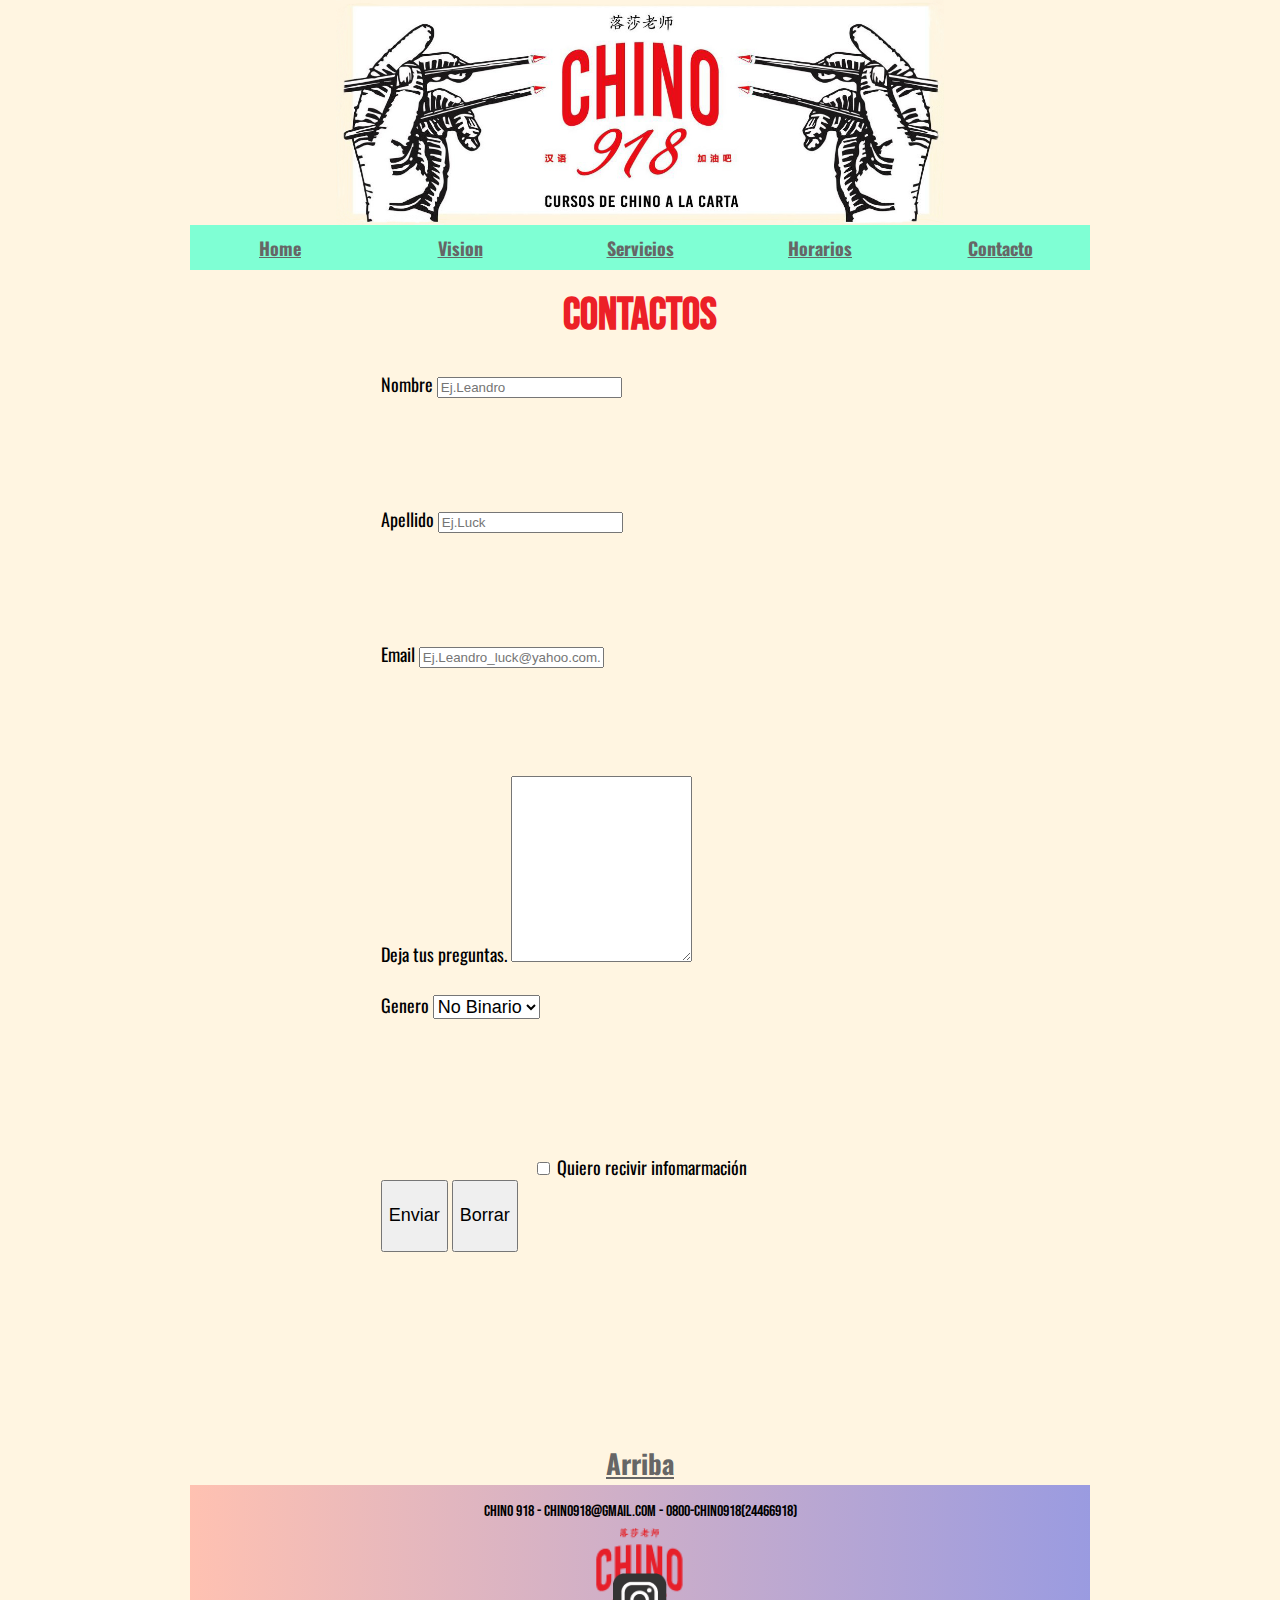
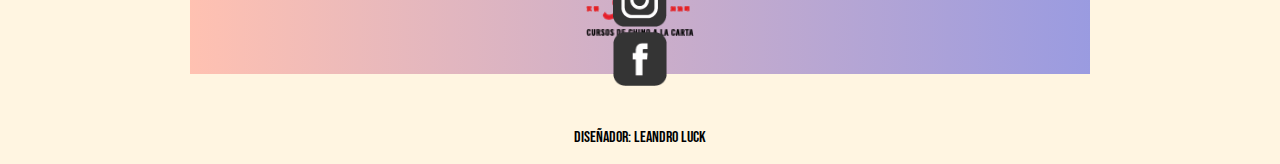
==== commit 1c9de623: "rotura" ====
--- a/views/contactos.html
+++ b/views/contactos.html
@@ -62,25 +62,17 @@
                             <option >Femenino</option>
                     </select>
                     </div>
-
-
-            </section>
-            <aside class="gridAsideContacto">
-                <div class="asideProfe">
-                    <img src="../imagenes/profesora.JPG" alt="Profesora" class="estiloProfeDos">
-
                     <div class="form-check checkCentrado textoContacto">
                         <input class="form-check-input" type="checkbox"  value="1" id="aceptar">
                         <label  class="form-check-label" for="aceptar">Quiero recivir infomarmación</label>
                     </div>
-                    <div class="btn-group btn-group-toggle "">
+                    <div class="btn-group btn-group-toggle ">
                         <input class="btn btn-primary active botonAncho textoContacto" type="submit" value="Enviar">
                         <input class="btn btn-primary botonAncho textoContacto" type="reset" value="Borrar">
                     </div>
-                </div>
-                
-            </aside>                    
 
+            </section>
+          
         </main> 
         <div class="arriba">
             <a href="./contactos.html">Arriba</a>
--- a/estilo.css
+++ b/estilo.css
@@ -45,7 +45,7 @@
   background-image: linear-gradient(to left, rgba(51, 63, 224, 0.493), rgba(255, 0, 0, 0.212));
 }
 
-/*Index*/
+/*INDEX*/
 .gridCuerpo {
   display: -ms-grid;
   display: grid;
@@ -163,7 +163,7 @@
 
 .parrafo {
   -ms-grid-row: 2;
-  -ms-grid-column: 1;
+  -ms-grid-column: 2;
   grid-area: parrafo;
   margin: 2%;
   text-align: justify;
@@ -175,7 +175,9 @@
   grid-area: aside;
   display: -ms-grid;
   display: grid;
+  -ms-grid-rows: 10vh 30vh 70vh;
       grid-template-rows: 10vh 30vh 70vh;
+  -ms-grid-columns: 50vh;
       grid-template-columns: 50vh;
       grid-template-areas: "titulo  "  "asideVideo  "@@ -282,14 +284,16 @@
   font-size: 1.8vh;
 }
 
-/*Vision*/
+/*VISION*/
 .gridAsideVision {
   -ms-grid-row: 1;
   -ms-grid-column: 2;
   grid-area: aside;
   display: -ms-grid;
   display: grid;
+  -ms-grid-rows: 10vh 90vh;
       grid-template-rows: 10vh 90vh;
+  -ms-grid-columns: 50vh;
       grid-template-columns: 50vh;
       grid-template-areas: "titulo  "  "asideProfe";
@@ -334,7 +338,9 @@
   grid-area: aside;
   display: -ms-grid;
   display: grid;
+  -ms-grid-rows: 10vh 90vh;
       grid-template-rows: 10vh 90vh;
+  -ms-grid-columns: 50vh;
       grid-template-columns: 50vh;
       grid-template-areas: "titulo  "  "parrafoDos";
@@ -364,7 +370,7 @@
   margin: 2vh;
 }
 
-/*Horario*/
+/*HORARIOS*/
 .gridMainHorarios {
   -ms-grid-row: 3;
   -ms-grid-column: 1;
@@ -381,7 +387,7 @@
   -ms-grid-row: 1;
   -ms-grid-column: 1;
   grid-area: horarios;
-  text-align: center;
+  margin: auto;
 }
 
 .tablaHorarios {
@@ -468,12 +474,23 @@
   color: #e018ae;
 }
 
-/* Contacto*/
+/*Contactos*/
+.gridMainContacto {
+  -ms-grid-row: 3;
+  -ms-grid-column: 1;
+  grid-area: mainCentral;
+  display: -ms-grid;
+  display: grid;
+      grid-template-rows: 120vh;
+      grid-template-columns: 100vh;
+      grid-template-areas: "section";
+}
+
 .gridCuerpoContacto {
   display: -ms-grid;
   display: grid;
-  -ms-grid-rows: 25vh 5vh 110vh 5vh 21vh 10vh;
-      grid-template-rows: 25vh 5vh 110vh 5vh 21vh 10vh;
+  -ms-grid-rows: 25vh 5vh 130vh 5vh 21vh 10vh;
+      grid-template-rows: 25vh 5vh 130vh 5vh 21vh 10vh;
   -ms-grid-columns: 100vh;
       grid-template-columns: 100vh;
       grid-template-areas: "heade  "@@ -484,27 +501,29 @@
  ".";
 }
 
-.gridMainContacto {
-  -ms-grid-row: 3;
-  -ms-grid-column: 1;
-  grid-area: mainCentral;
-  display: -ms-grid;
-  display: grid;
-  -ms-grid-rows: 120vh;
-      grid-template-rows: 120vh;
-  -ms-grid-columns: 50vh 50vh;
-      grid-template-columns: 50vh 50vh;
-      grid-template-areas: "section aside";
+.gridSectAsideContacto {
+  -ms-grid-row: 1;
+  -ms-grid-column: 1;
+  grid-area: section;
+  display: -ms-grid;
+  display: grid;
+  -ms-grid-rows: 10vh 70vh;
+      grid-template-rows: 10vh 70vh;
+  -ms-grid-columns: 20vh 60vh 20vh;
+      grid-template-columns: 20vh 60vh 20vh;
+      grid-template-areas: ". titulo . "+ ". parrafo .";
 }
 
 .gridParrafoContacto {
   -ms-grid-row: 2;
-  -ms-grid-column: 1;
+  -ms-grid-column: 2;
   grid-area: parrafo;
   margin: 2%;
   text-align: justify;
   display: -ms-grid;
   display: grid;
+  -ms-grid-rows: 15vh 15vh 15vh 24vh 18vh;
       grid-template-rows: 15vh 15vh 15vh 24vh 18vh;
 }
 
@@ -514,20 +533,6 @@
 
 .texareaContacto {
   height: 20vh;
-}
-
-.gridSectAsideContacto {
-  -ms-grid-row: 1;
-  -ms-grid-column: 1;
-  grid-area: section;
-  display: -ms-grid;
-  display: grid;
-  -ms-grid-rows: 10vh 70vh;
-      grid-template-rows: 10vh 70vh;
-  -ms-grid-columns: 50vh;
-      grid-template-columns: 50vh;
-      grid-template-areas: "titulo  "- "parrafo";
 }
 
 .gridAsideContacto {
@@ -562,7 +567,7 @@
   margin: auto;
 }
 
-/*Media-index*/
+/*index*/
 @media only screen and (max-width: 576px) {
   body {
     width: 40vh;
@@ -599,6 +604,8 @@
         grid-template-columns: 40vh;
   }
   .gridNavIndex {
+    /* grid-area:nave ;
+                display: grid;*/
     -ms-grid-rows: 12.5vh;
         grid-template-rows: 12.5vh;
     -ms-grid-column: 40;
@@ -723,7 +730,7 @@
   }
   /*Sevicios*/
   .mediaServicios {
-    height: 225vh;
+    height: 300vh;
   }
   .gridCuerpoMediaServicios {
     display: -ms-grid;
@@ -824,7 +831,7 @@
     display: grid;
         grid-template-rows: 10vh 90vh;
         grid-template-columns: 20vh 20vh;
-        grid-template-areas: " horarios  . "+        grid-template-areas: " horarios  horarios "  " tabla     tabla";
   }
   .tablaInd {
@@ -904,8 +911,8 @@
   .gridCuerpoContacto {
     display: -ms-grid;
     display: grid;
-    -ms-grid-rows: 25vh 12.5vh 160vh 5vh 21vh 1vh;
-        grid-template-rows: 25vh 12.5vh 160vh 5vh 21vh 1vh;
+    -ms-grid-rows: 25vh 12.5vh 115vh 5vh 21vh 1vh;
+        grid-template-rows: 25vh 12.5vh 115vh 5vh 21vh 1vh;
     -ms-grid-columns: 40vh;
         grid-template-columns: 40vh;
         grid-template-areas: "heade  "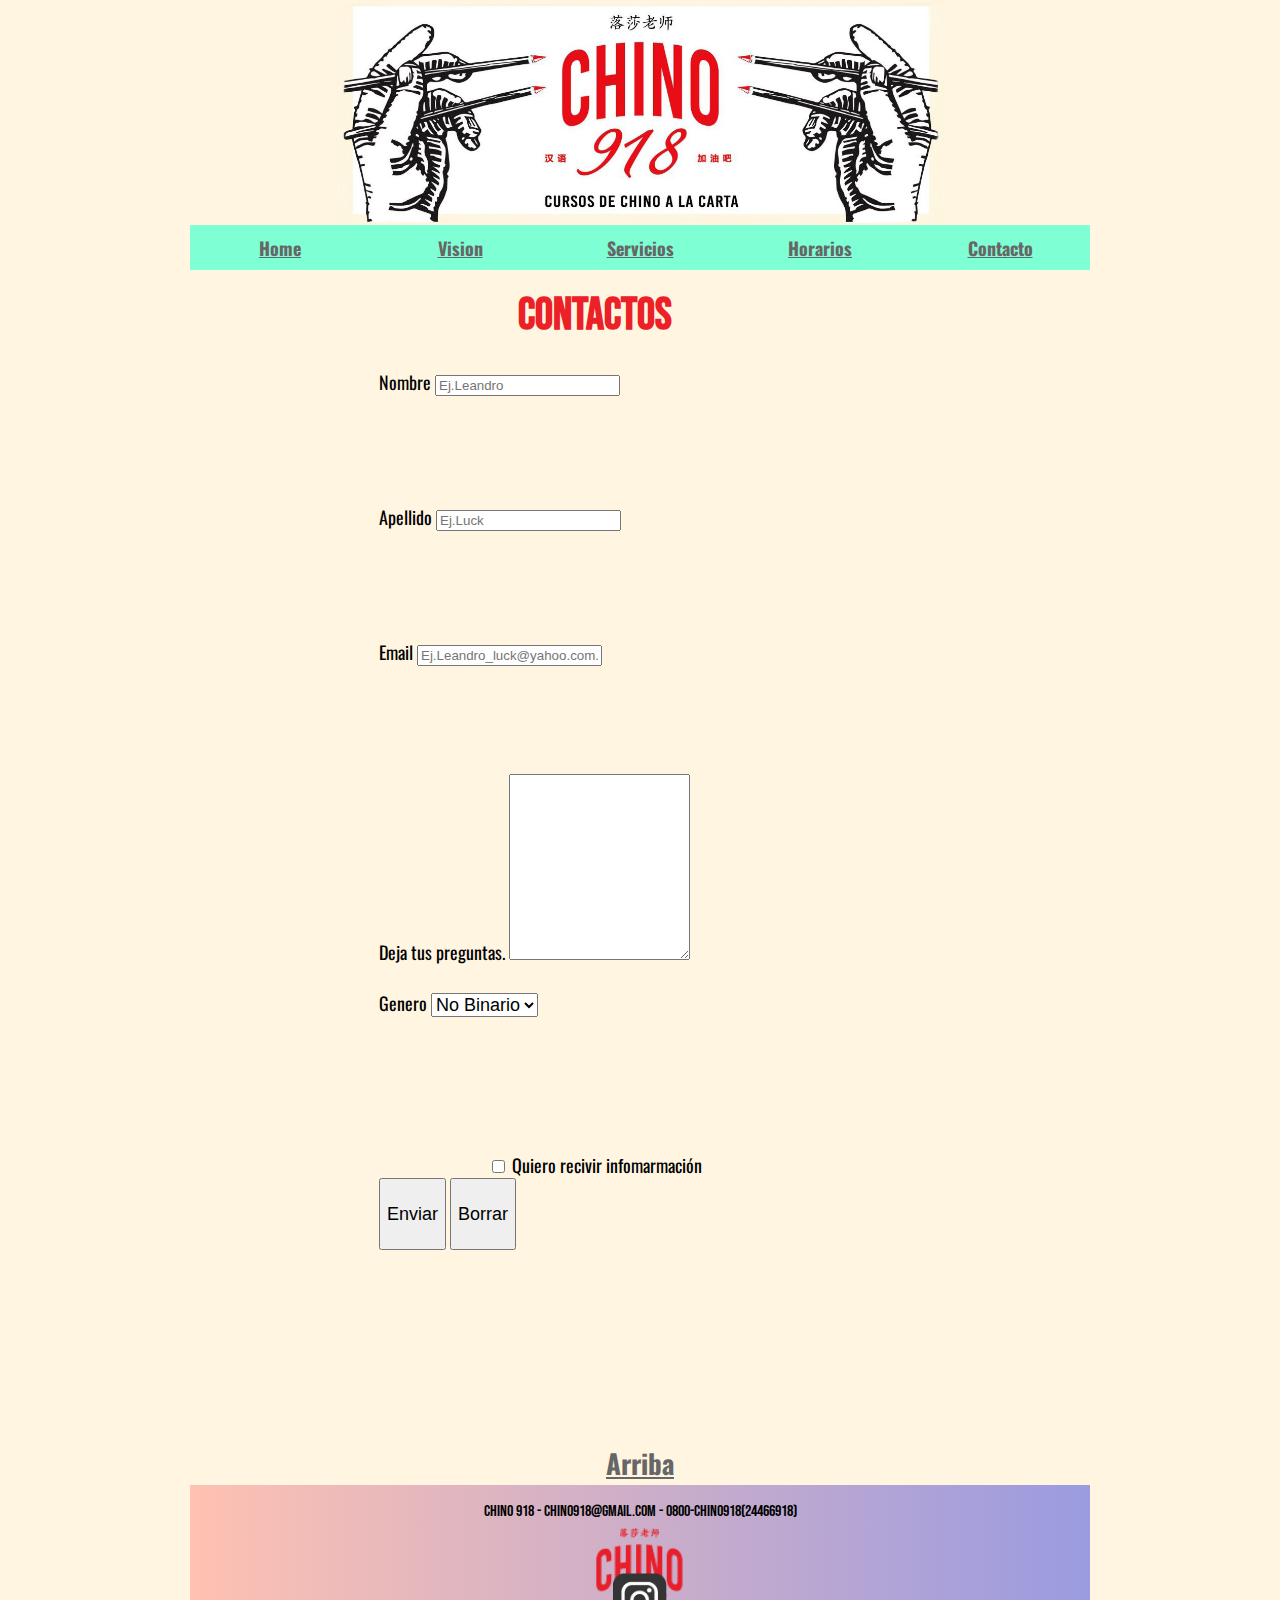
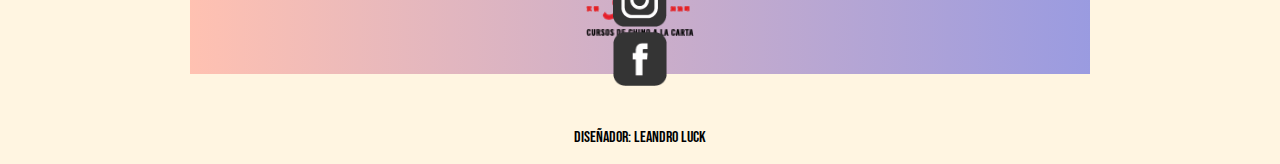
==== commit b0c458f3: "arreglado" ====
--- a/views/contactos.html
+++ b/views/contactos.html
@@ -56,23 +56,24 @@
                     </div>
                     <div class="form-group textoContacto">
                         <label for="genero" >Genero</label>
-                    <select class="form-control textoContacto" id="genero">
+                        <select class="form-control textoContacto" id="genero">
                             <option >No Binario</option>
                             <option >Masculino</option>
                             <option >Femenino</option>
-                    </select>
+                        </select>
                     </div>
                     <div class="form-check checkCentrado textoContacto">
                         <input class="form-check-input" type="checkbox"  value="1" id="aceptar">
                         <label  class="form-check-label" for="aceptar">Quiero recivir infomarmación</label>
                     </div>
-                    <div class="btn-group btn-group-toggle ">
+                    <div class="btn-group btn-group-toggle "">
                         <input class="btn btn-primary active botonAncho textoContacto" type="submit" value="Enviar">
                         <input class="btn btn-primary botonAncho textoContacto" type="reset" value="Borrar">
                     </div>
 
             </section>
-          
+                   
+
         </main> 
         <div class="arriba">
             <a href="./contactos.html">Arriba</a>
--- a/estilo.css
+++ b/estilo.css
@@ -17,12 +17,14 @@
   font-family: 'Bebas Neue', cursive;
   font-size: 4vh;
   color: #000;
+  margin: auto;
 }
 
 h3 {
   font-family: 'Bebas Neue', cursive;
   font-size: 3vh;
   color: #000;
+  margin: auto;
 }
 
 p {
@@ -53,12 +55,7 @@
       grid-template-rows: 25vh 5vh 105vh 5vh 21vh 10vh;
   -ms-grid-columns: 100vh;
       grid-template-columns: 100vh;
-      grid-template-areas: "heade  "- "nave     "- "mainCentral "- "arriba  "- "footer  "- ".";
+      grid-template-areas: "heade  " "nave     " "mainCentral " "arriba  " "footer  " ".";
 }
 
 .gridHeaderIndex {
@@ -72,7 +69,7 @@
 }
 
 .imgHeader {
-  width: 100%;
+  width: 100vh;
   display: -ms-grid;
   display: grid;
   -ms-grid-columns: 10vh 80vh 10vh;
@@ -149,8 +146,7 @@
   display: grid;
       grid-template-rows: 10vh 95vh;
       grid-template-columns: 50vh;
-      grid-template-areas: "titulo  "- "parrafo";
+      grid-template-areas: "titulo  " "parrafo";
 }
 
 .titulo {
@@ -179,9 +175,7 @@
       grid-template-rows: 10vh 30vh 70vh;
   -ms-grid-columns: 50vh;
       grid-template-columns: 50vh;
-      grid-template-areas: "titulo  "- "asideVideo  "- "parrafoDos";
+      grid-template-areas: "titulo  " "asideVideo" "parrafoDos";
 }
 
 .asideVideo {
@@ -295,8 +289,7 @@
       grid-template-rows: 10vh 90vh;
   -ms-grid-columns: 50vh;
       grid-template-columns: 50vh;
-      grid-template-areas: "titulo  "- "asideProfe";
+      grid-template-areas: "titulo" "asideProfe";
 }
 
 .asideProfe {
@@ -342,8 +335,7 @@
       grid-template-rows: 10vh 90vh;
   -ms-grid-columns: 50vh;
       grid-template-columns: 50vh;
-      grid-template-areas: "titulo  "- "parrafoDos";
+      grid-template-areas: "titulo" "parrafoDos";
 }
 
 .wc {
@@ -379,8 +371,7 @@
   display: grid;
       grid-template-rows: 10vh 90vh;
       grid-template-columns: 50vh 50vh;
-      grid-template-areas: " horarios  . "- " tabla     tabla";
+      grid-template-areas: " horarios  . " " tabla     tabla";
 }
 
 .tituloHorario {
@@ -405,7 +396,7 @@
       grid-template-columns: 10vh 10vh 15vh 40vh 10vh 15vh;
   text-align: center;
   font-size: 2.3vh;
-  color: #666;
+  color: #666666;
 }
 
 .tablaWc {
@@ -493,12 +484,7 @@
       grid-template-rows: 25vh 5vh 130vh 5vh 21vh 10vh;
   -ms-grid-columns: 100vh;
       grid-template-columns: 100vh;
-      grid-template-areas: "heade  "- "nave"- "mainCentral "- "arriba  "- "footer  "- ".";
+      grid-template-areas: "heade  " "nave" "mainCentral " "arriba  " "footer  " ".";
 }
 
 .gridSectAsideContacto {
@@ -509,10 +495,9 @@
   display: grid;
   -ms-grid-rows: 10vh 70vh;
       grid-template-rows: 10vh 70vh;
-  -ms-grid-columns: 20vh 60vh 20vh;
-      grid-template-columns: 20vh 60vh 20vh;
-      grid-template-areas: ". titulo . "- ". parrafo .";
+  -ms-grid-columns: 20vh 50vh 20vh;
+      grid-template-columns: 20vh 50vh 20vh;
+      grid-template-areas: ". titulo . " ". parrafo . ";
 }
 
 .gridParrafoContacto {
@@ -545,8 +530,7 @@
       grid-template-rows: 10vh 70vh;
   -ms-grid-columns: 50vh;
       grid-template-columns: 50vh;
-      grid-template-areas: "titulo  "- "asideProfe";
+      grid-template-areas: "titulo  " "asideProfe";
 }
 
 .estiloProfeDos {
@@ -567,7 +551,7 @@
   margin: auto;
 }
 
-/*index*/
+/*medias queries*/
 @media only screen and (max-width: 576px) {
   body {
     width: 40vh;
@@ -604,8 +588,6 @@
         grid-template-columns: 40vh;
   }
   .gridNavIndex {
-    /* grid-area:nave ;
-                display: grid;*/
     -ms-grid-rows: 12.5vh;
         grid-template-rows: 12.5vh;
     -ms-grid-column: 40;
@@ -646,8 +628,7 @@
     display: grid;
         grid-template-rows: 80vh 60vh;
         grid-template-columns: 40vh;
-        grid-template-areas: "section"- "aside";
+        grid-template-areas: "section" "aside";
   }
   .gridAsideIndex {
     -ms-grid-row: 2;
@@ -657,8 +638,7 @@
     display: grid;
         grid-template-rows: 20vh 30vh;
         grid-template-columns: 40vh;
-        grid-template-areas: "parrafoDos  "- "asideVideo";
+        grid-template-areas: "parrafoDos  " "asideVideo";
   }
   /*Vision*/
   .mediaVision {
@@ -686,8 +666,7 @@
     display: grid;
         grid-template-rows: 30vh 50vh;
         grid-template-columns: 40vh;
-        grid-template-areas: "section"- "aside";
+        grid-template-areas: "section" "aside";
   }
   .gridSectAside {
     -ms-grid-row: 1;
@@ -697,8 +676,7 @@
     display: grid;
         grid-template-rows: 10vh 60vh;
         grid-template-columns: 40vh;
-        grid-template-areas: "titulo  "- "parrafo";
+        grid-template-areas: "titulo  " "parrafo";
   }
   .gridAsideVision {
     -ms-grid-row: 2;
@@ -708,8 +686,7 @@
     display: grid;
         grid-template-rows: 5vh 40vh;
         grid-template-columns: 40vh;
-        grid-template-areas: ". "- "asideProfe";
+        grid-template-areas: ". " "asideProfe";
   }
   .asideProfe {
     -ms-grid-row: 2;
@@ -717,6 +694,7 @@
     grid-area: asideProfe;
     display: -ms-grid;
     display: grid;
+    -ms-grid-rows: 30vh 10vh;
         grid-template-rows: 30vh 10vh;
   }
   .estiloProfe {
@@ -754,8 +732,7 @@
     display: grid;
         grid-template-rows: 88vh 70vh;
         grid-template-columns: 40vh;
-        grid-template-areas: "section"- "aside";
+        grid-template-areas: "section" "aside";
   }
   .gridSectAside {
     -ms-grid-row: 1;
@@ -765,8 +742,7 @@
     display: grid;
         grid-template-rows: 10vh 100vh;
         grid-template-columns: 40vh;
-        grid-template-areas: "titulo  "- "parrafo";
+        grid-template-areas: "titulo  " "parrafo";
   }
   .gridAsideServicios {
     -ms-grid-row: 2;
@@ -776,8 +752,7 @@
     display: grid;
         grid-template-rows: 1vh 69vh;
         grid-template-columns: 40vh;
-        grid-template-areas: "titulo  "- "parrafoDos";
+        grid-template-areas: "titulo  " "parrafoDos";
   }
   .mediaParrafo {
     -ms-grid-row: 2;
@@ -824,85 +799,50 @@
  ".";
   }
   .gridMainHorarios {
-    -ms-grid-row: 3;
-    -ms-grid-column: 1;
-    grid-area: mainCentral;
-    display: -ms-grid;
-    display: grid;
+    grid-area: maincentral;
+    display: -ms-grid;
+    display: grid;
+    -ms-grid-rows: 10vh 90vh;
         grid-template-rows: 10vh 90vh;
+    -ms-grid-columns: 20vh 20vh;
         grid-template-columns: 20vh 20vh;
-        grid-template-areas: " horarios  horarios "- " tabla     tabla";
+        grid-template-areas: " horarios  horarios " " tabla     tabla";
   }
   .tablaInd {
-    grid-area: inicio;
-    display: -ms-grid;
-    display: grid;
     -ms-grid-columns: 4.5vh 6vh 6vh 9.5vh 9vh 5vh;
         grid-template-columns: 4.5vh 6vh 6vh 9.5vh 9vh 5vh;
-    text-align: center;
     font-size: 1.8vh;
-    color: #666;
   }
   .tablaWc {
-    grid-area: uno;
-    display: -ms-grid;
-    display: grid;
+    -ms-grid-columns: 4.5vh 6vh 6vh 9.5vh 9vh 5vh;
+        grid-template-columns: 4.5vh 6vh 6vh 9.5vh 9vh 5vh;
+    font-size: 1.3vh;
+  }
+  .tablaWcDos {
+    -ms-grid-columns: 4.5vh 6vh 6vh 9.5vh 9vh 5vh;
+        grid-template-columns: 4.5vh 6vh 6vh 9.5vh 9vh 5vh;
+    font-size: 1.3vh;
+  }
+  .tablaWde {
+    -ms-grid-columns: 4.5vh 6vh 6vh 9.5vh 9vh 5vh;
+        grid-template-columns: 4.5vh 6vh 6vh 9.5vh 9vh 5vh;
+    font-size: 1.3vh;
+  }
+  .tablac {
+    -ms-grid-columns: 4.5vh 6vh 6vh 9.5vh 9vh 5vh;
+        grid-template-columns: 4.5vh 6vh 6vh 9.5vh 9vh 5vh;
+    font-size: 1.3vh;
+  }
+  .tablacDos {
+    -ms-grid-columns: 4.5vh 6vh 6vh 9.5vh 9vh 5vh;
+        grid-template-columns: 4.5vh 6vh 6vh 9.5vh 9vh 5vh;
+    font-size: 1.3vh;
+  }
+  .tablaTa {
     -ms-grid-columns: 4.5vh 6vh 6vh 9.5vh 9vh 5vh;
         grid-template-columns: 4.5vh 6vh 6vh 9.5vh 9vh 5vh;
     text-align: center;
     font-size: 1.3vh;
-    color: #83af6a;
-  }
-  .tablaWcDos {
-    grid-area: dos;
-    display: -ms-grid;
-    display: grid;
-    -ms-grid-columns: 4.5vh 6vh 6vh 9.5vh 9vh 5vh;
-        grid-template-columns: 4.5vh 6vh 6vh 9.5vh 9vh 5vh;
-    text-align: center;
-    font-size: 1.3vh;
-    color: #83af6a;
-  }
-  .tablaWde {
-    grid-area: tres;
-    display: -ms-grid;
-    display: grid;
-    -ms-grid-columns: 4.5vh 6vh 6vh 9.5vh 9vh 5vh;
-        grid-template-columns: 4.5vh 6vh 6vh 9.5vh 9vh 5vh;
-    text-align: center;
-    font-size: 1.3vh;
-    color: #8572ca;
-  }
-  .tablac {
-    grid-area: cuatro;
-    display: -ms-grid;
-    display: grid;
-    -ms-grid-columns: 4.5vh 6vh 6vh 9.5vh 9vh 5vh;
-        grid-template-columns: 4.5vh 6vh 6vh 9.5vh 9vh 5vh;
-    text-align: center;
-    font-size: 1.3vh;
-    color: #cddb8f;
-  }
-  .tablacDos {
-    grid-area: cinco;
-    display: -ms-grid;
-    display: grid;
-    -ms-grid-columns: 4.5vh 6vh 6vh 9.5vh 9vh 5vh;
-        grid-template-columns: 4.5vh 6vh 6vh 9.5vh 9vh 5vh;
-    text-align: center;
-    font-size: 1.3vh;
-    color: #cddb8f;
-  }
-  .tablaTa {
-    grid-area: seis;
-    display: -ms-grid;
-    display: grid;
-    -ms-grid-columns: 4.5vh 6vh 6vh 9.5vh 9vh 5vh;
-        grid-template-columns: 4.5vh 6vh 6vh 9.5vh 9vh 5vh;
-    text-align: center;
-    font-size: 1.3vh;
-    color: #e018ae;
   }
   /*Contacto*/
   .mediaContacto {
@@ -911,8 +851,8 @@
   .gridCuerpoContacto {
     display: -ms-grid;
     display: grid;
-    -ms-grid-rows: 25vh 12.5vh 115vh 5vh 21vh 1vh;
-        grid-template-rows: 25vh 12.5vh 115vh 5vh 21vh 1vh;
+    -ms-grid-rows: 25vh 12.5vh 160vh 5vh 21vh 1vh;
+        grid-template-rows: 25vh 12.5vh 160vh 5vh 21vh 1vh;
     -ms-grid-columns: 40vh;
         grid-template-columns: 40vh;
         grid-template-areas: "heade  "@@ -932,8 +872,7 @@
         grid-template-rows: 85vh 80vh;
     -ms-grid-columns: 40vh;
         grid-template-columns: 40vh;
-        grid-template-areas: "section"- "aside";
+        grid-template-areas: "section" "aside";
   }
   .gridSectAsideContacto {
     -ms-grid-row: 1;
@@ -945,23 +884,8 @@
         grid-template-rows: 10vh 70vh;
     -ms-grid-columns: 40vh;
         grid-template-columns: 40vh;
-        grid-template-areas: "titulo  "- "parrafo";
-  }
-  .gridAsideContacto {
-    -ms-grid-row: 2;
-    -ms-grid-column: 1;
-    grid-area: aside;
-    display: -ms-grid;
-    display: grid;
-    -ms-grid-rows: 10vh 70vh;
-        grid-template-rows: 10vh 70vh;
-    -ms-grid-columns: 40vh;
-        grid-template-columns: 40vh;
-        grid-template-areas: "titulo  "- "asideProfe";
-  }
-  /*Footer - todos*/
+        grid-template-areas: "titulo  " "parrafo";
+  }
   .logoInst {
     height: 2vh;
     width: 2vh;
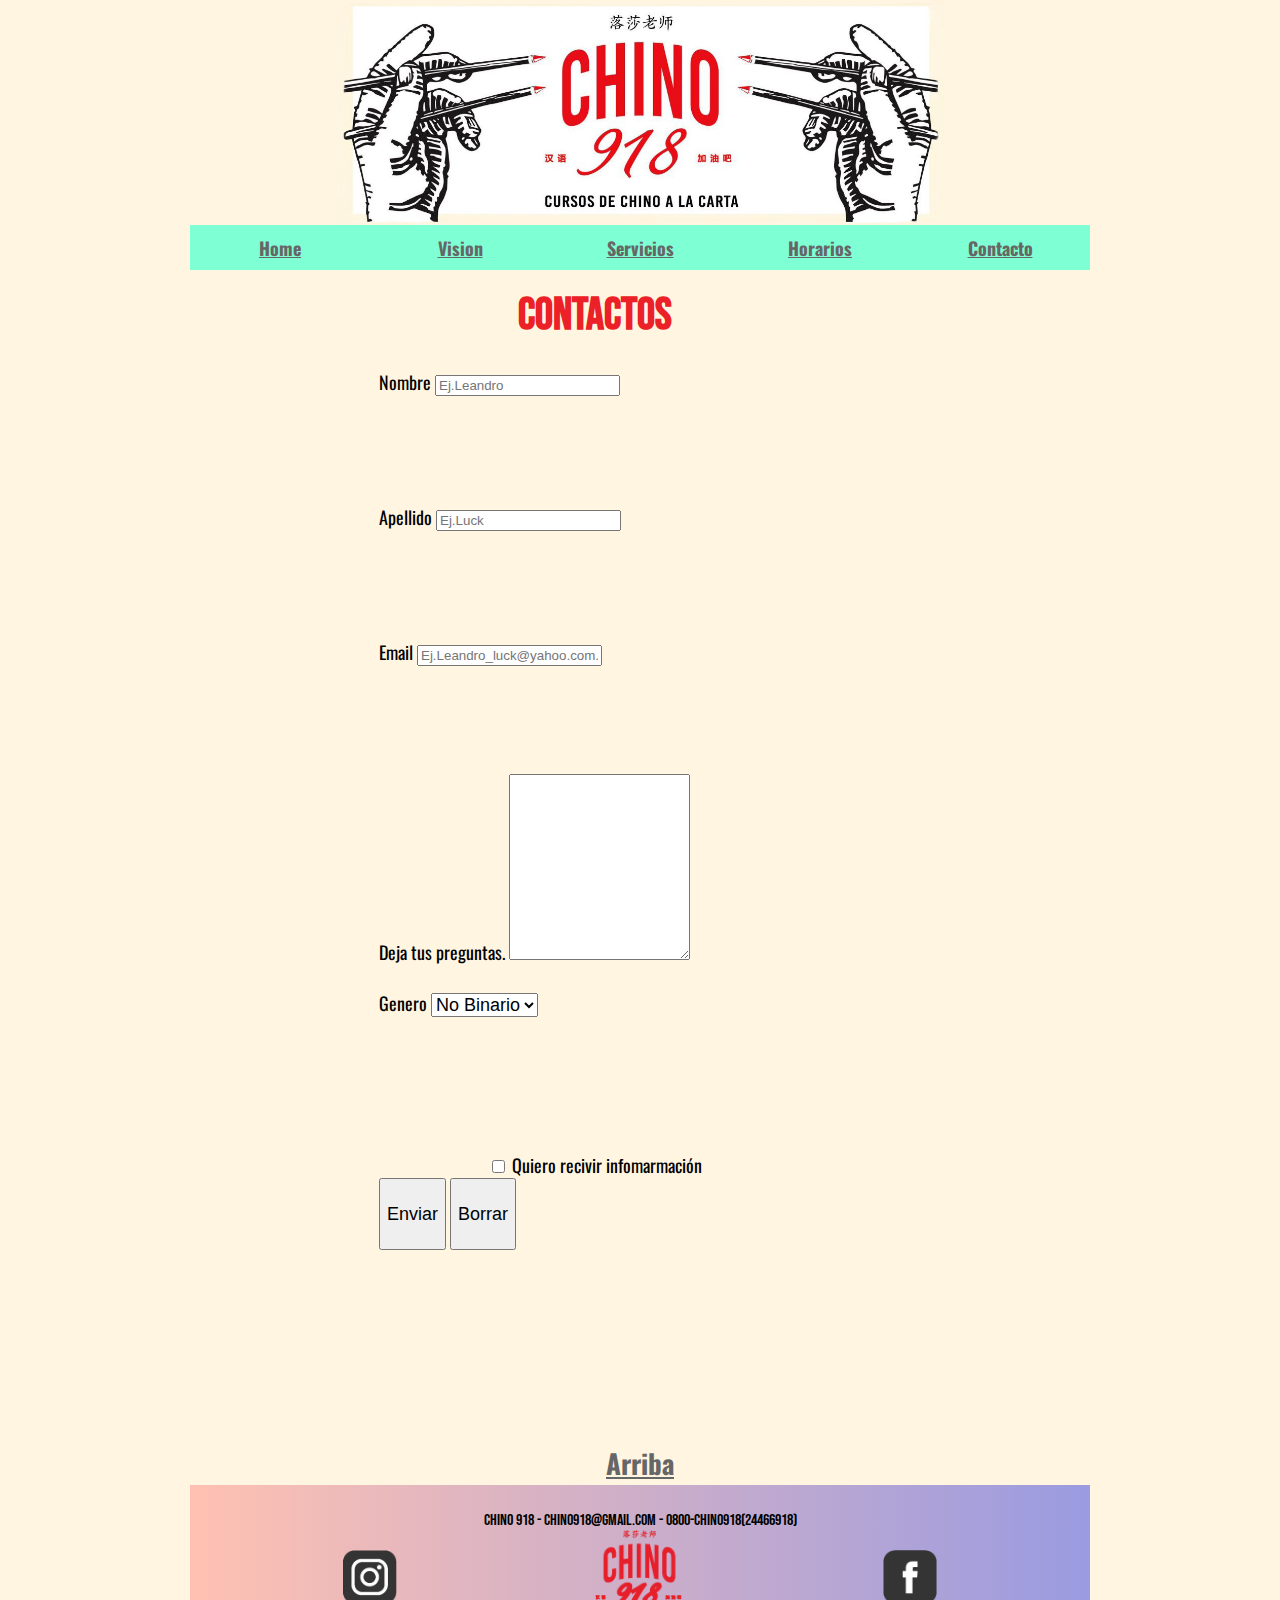
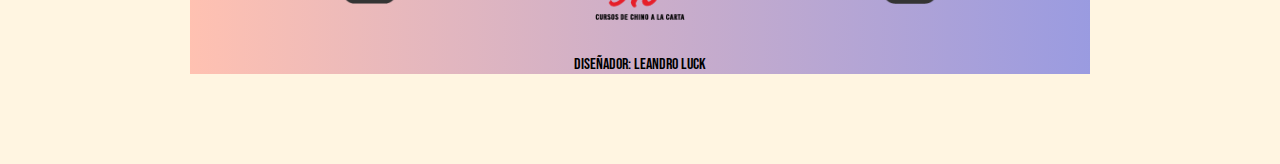
==== commit c67ed345: "cambio de footer" ====
--- a/views/contactos.html
+++ b/views/contactos.html
@@ -79,53 +79,25 @@
             <a href="./contactos.html">Arriba</a>
         </div>
         <footer id="gridFooter">
-            <div class="container divFooter altoUno">
-                <div class="row">
-                    <div class="col-md-2 col-sm-1" ></div>
-                    <div class="col-md-8 col-sm-10">
-                        <p class="direccion">Chino 918 - chino918@gmail.com - 0800-CHINO918(24466918)</p>
-                    </div>
-                    <div class="col-md-2 col-sm-1"></div>
-                    
-                </div>
+            <div class="divFooter">
+                <p class="direccion">Chino 918 - chino918@gmail.com - 0800-CHINO918(24466918)</p>
             </div>
-            <div class="container altoDos">
-                <div class="row divLogo">
-                    <div class="col-md-4"></div>
-                    <div class="col-md-4">
-                        <img src="../imagenes/footer.png" alt="logo">
-                    </div>
-                    <div class="col-md-4"></div>
-                   
-                </div>
-            </div>
-            <div class="container altotres">
-                <div class="row">
-                    <div class="col-md-2 col-sm-1"></div>
-                    <div class="inst col-md-3 col-sm-4">
+            <div class="divLogo">
+                    <img src="../imagenes/footer.png" alt="logo">
+            </div> 
+            <div class="inst">
                         <a href="https://www.instagram.com/chino.918/?hl=es-la" >
-                            <img src="../imagenes/instragram.png" alt="Logo instagram" class="logoInst">
+                            <img src="../imagenes/instragram.png" alt="Logo instagram" class="logoInst" >
                             </a>
-                    </div>
-                    <div class="col-md-2 col-sm-2"></div>
-                    <div class="face col-md-3 col-sm-4">
+            </div>    
+            <div class="face ">
                         <a href="https://www.facebook.com/918chino">
                             <img src="../imagenes/facebook.png" alt="Logo facebook" class="logoFace">
-                    </a>
-                    </div>
-                    <div class="col-md-2 col-sm-1"></div>
-                </div>
+                        </a>
             </div>
-            <div class="container altoCuatro">
-                <div class="row dise">
-                    <div class="col-md-3"></div>
-                    <div class="col-md-6">
-                        <p class="creador">Diseñador: Leandro Luck</p>
-                    </div>
-                    <div class="col-md-3"></div>
-                </div>
-            </div>
-            
+            <div class="dise">
+                    <p class="creador">Diseñador: Leandro Luck</p>
+            </div>                
         </footer>
     </div>
         <script src="https://code.jquery.com/jquery-3.5.1.slim.min.js" integrity="sha384-DfXdz2htPH0lsSSs5nCTpuj/zy4C+OGpamoFVy38MVBnE+IbbVYUew+OrCXaRkfj" crossorigin="anonymous"></script>
--- a/estilo.css
+++ b/estilo.css
@@ -38,8 +38,8 @@
 }
 
 body footer div img {
-  max-width: 12vh;
-  height: 12vh;
+  max-width: 10vh;
+  height: 10vh;
 }
 
 body div footer {
@@ -216,9 +216,17 @@
   -ms-grid-row: 5;
   -ms-grid-column: 1;
   grid-area: footer;
+  display: -ms-grid;
+  display: grid;
+      grid-template-rows: 1vh 3vh 1vh 11vh 1vh 3vh 1vh;
+      grid-template-columns: 10vh 20vh 40vh 20vh 10vh;
+      grid-template-areas: " .     .          .        .     ." " .   direc       direc     direc ." " .      .         .         .      ." " .    inst      logo       face  . " " .     .          .        .     ." " .    dise      dise     dise    ." " .     .          .        .     .";
 }
 
 .divFooter {
+  -ms-grid-row: 2;
+  -ms-grid-column: 2;
+  -ms-grid-column-span: 3;
   grid-area: direc;
   text-align: center;
 }
@@ -227,28 +235,17 @@
   font-size: 1.8vh;
 }
 
-.altoUno {
-  height: 3vh;
-}
-
-.altoDos {
-  height: 5vh;
-}
-
-.altoTres {
-  height: 15vh;
-}
-
-.altoCuatro {
-  height: 4vh;
-}
-
 .divLogo {
+  -ms-grid-row: 4;
+  -ms-grid-column: 3;
   grid-area: logo;
   text-align: center;
 }
 
 .inst {
+  margin: auto;
+  -ms-grid-row: 4;
+  -ms-grid-column: 2;
   grid-area: inst;
   text-align: center;
 }
@@ -259,6 +256,9 @@
 }
 
 .face {
+  margin: auto;
+  -ms-grid-row: 4;
+  -ms-grid-column: 4;
   grid-area: face;
   text-align: center;
 }
@@ -269,12 +269,14 @@
 }
 
 .dise {
-  grid-area: crea;
+  -ms-grid-row: 6;
+  -ms-grid-column: 2;
+  -ms-grid-column-span: 3;
+  grid-area: dise;
   text-align: center;
 }
 
 .creador {
-  margin: 4vh 0 0 0;
   font-size: 1.8vh;
 }
 
@@ -640,6 +642,36 @@
         grid-template-columns: 40vh;
         grid-template-areas: "parrafoDos  " "asideVideo";
   }
+  #gridFooter {
+    -ms-grid-row: 5;
+    -ms-grid-column: 1;
+    grid-area: footer;
+    display: -ms-grid;
+    display: grid;
+        grid-template-rows: 1vh 1.5vh 1vh 5vh 0.5vh 3.5vh 1vh 3.5vh 1vh 1.5vh 1vh;
+        grid-template-columns: 2.5vh 35vh 2.5vh;
+        grid-template-areas: "     .          .        .     " "    direc      direc     direc " "     .           .         .   " "     .         logo        .   " "     .           .         .   " "     .         inst        .   " "     .           .         .   " "     .         face        .   " "     .           .         .   " "    dise       dise        dise " "     .          .          .    ";
+  }
+  .logoInst {
+    margin: auto;
+    height: 2.5vh;
+    width: 2.5vh;
+  }
+  .logoFace {
+    margin: auto;
+    height: 2.5vh;
+    width: 2.5vh;
+  }
+  .creador {
+    font-size: 1vh;
+    margin: auto;
+  }
+  .arriba {
+    font-size: 2vh;
+  }
+  .direccion {
+    font-size: 1vh;
+  }
   /*Vision*/
   .mediaVision {
     height: 80vh;
@@ -708,7 +740,7 @@
   }
   /*Sevicios*/
   .mediaServicios {
-    height: 300vh;
+    height: 225vh;
   }
   .gridCuerpoMediaServicios {
     display: -ms-grid;
@@ -782,13 +814,13 @@
   }
   /*Horarios*/
   .mediaHorarios {
-    height: 100vh;
+    height: 160vh;
   }
   .gridCuerpoMediaHorario {
     display: -ms-grid;
     display: grid;
-    -ms-grid-rows: 25vh 12.5vh 100vh 5vh 21vh 1vh;
-        grid-template-rows: 25vh 12.5vh 100vh 5vh 21vh 1vh;
+    -ms-grid-rows: 25vh 12.5vh 90vh 5vh 21vh 1vh;
+        grid-template-rows: 25vh 12.5vh 90vh 5vh 21vh 1vh;
     -ms-grid-columns: 40vh;
         grid-template-columns: 40vh;
         grid-template-areas: "heade  "@@ -799,12 +831,12 @@
  ".";
   }
   .gridMainHorarios {
-    grid-area: maincentral;
-    display: -ms-grid;
-    display: grid;
-    -ms-grid-rows: 10vh 90vh;
+    -ms-grid-row: 3;
+    -ms-grid-column: 1;
+    grid-area: mainCentral;
+    display: -ms-grid;
+    display: grid;
         grid-template-rows: 10vh 90vh;
-    -ms-grid-columns: 20vh 20vh;
         grid-template-columns: 20vh 20vh;
         grid-template-areas: " horarios  horarios " " tabla     tabla";
   }
@@ -846,13 +878,13 @@
   }
   /*Contacto*/
   .mediaContacto {
-    height: 200vh;
+    height: 190vh;
   }
   .gridCuerpoContacto {
     display: -ms-grid;
     display: grid;
-    -ms-grid-rows: 25vh 12.5vh 160vh 5vh 21vh 1vh;
-        grid-template-rows: 25vh 12.5vh 160vh 5vh 21vh 1vh;
+    -ms-grid-rows: 25vh 12.5vh 120vh 5vh 21vh 1vh;
+        grid-template-rows: 25vh 12.5vh 120vh 5vh 21vh 1vh;
     -ms-grid-columns: 40vh;
         grid-template-columns: 40vh;
         grid-template-areas: "heade  "@@ -886,23 +918,5 @@
         grid-template-columns: 40vh;
         grid-template-areas: "titulo  " "parrafo";
   }
-  .logoInst {
-    height: 2vh;
-    width: 2vh;
-  }
-  .logoFace {
-    height: 2vh;
-    width: 2vh;
-  }
-  .creador {
-    font-size: 1vh;
-    margin: 0;
-  }
-  .arriba {
-    font-size: 2vh;
-  }
-  .direccion {
-    font-size: 1vh;
-  }
 }
 /*# sourceMappingURL=estilo.css.map */